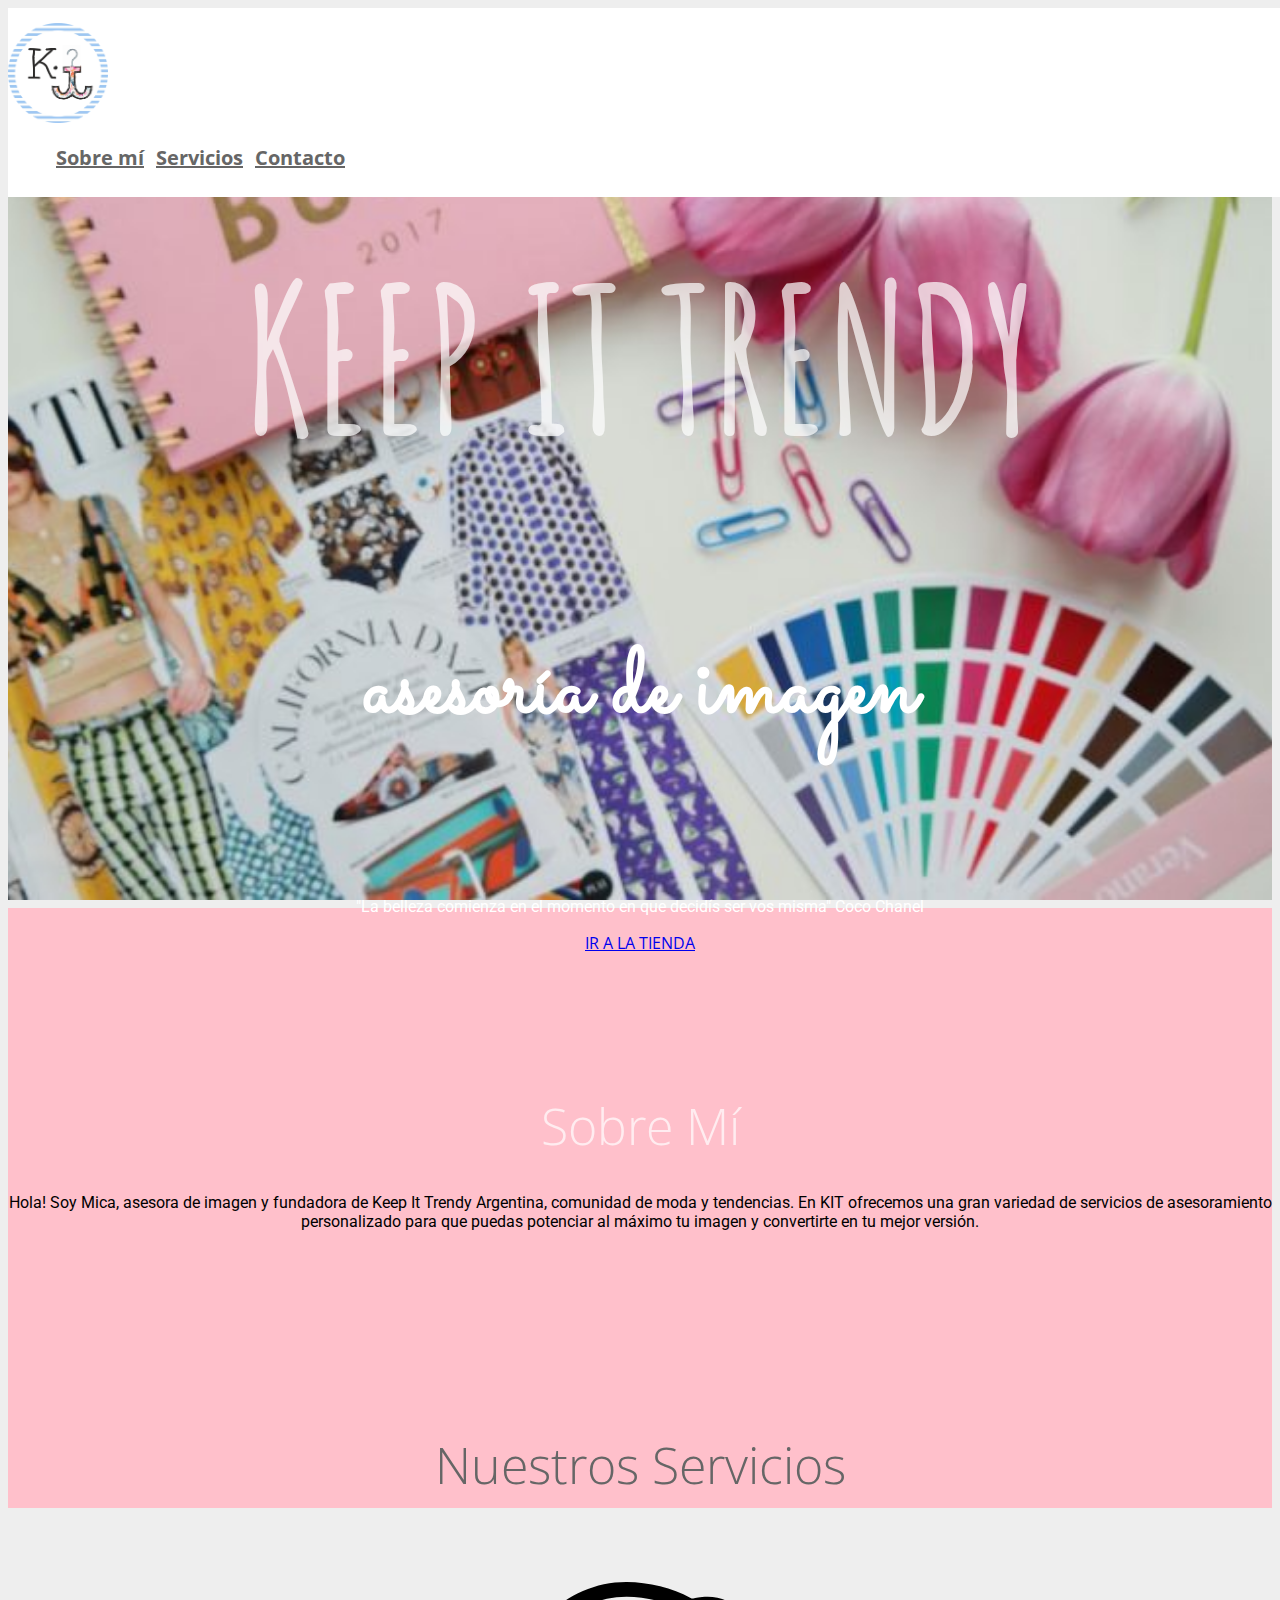
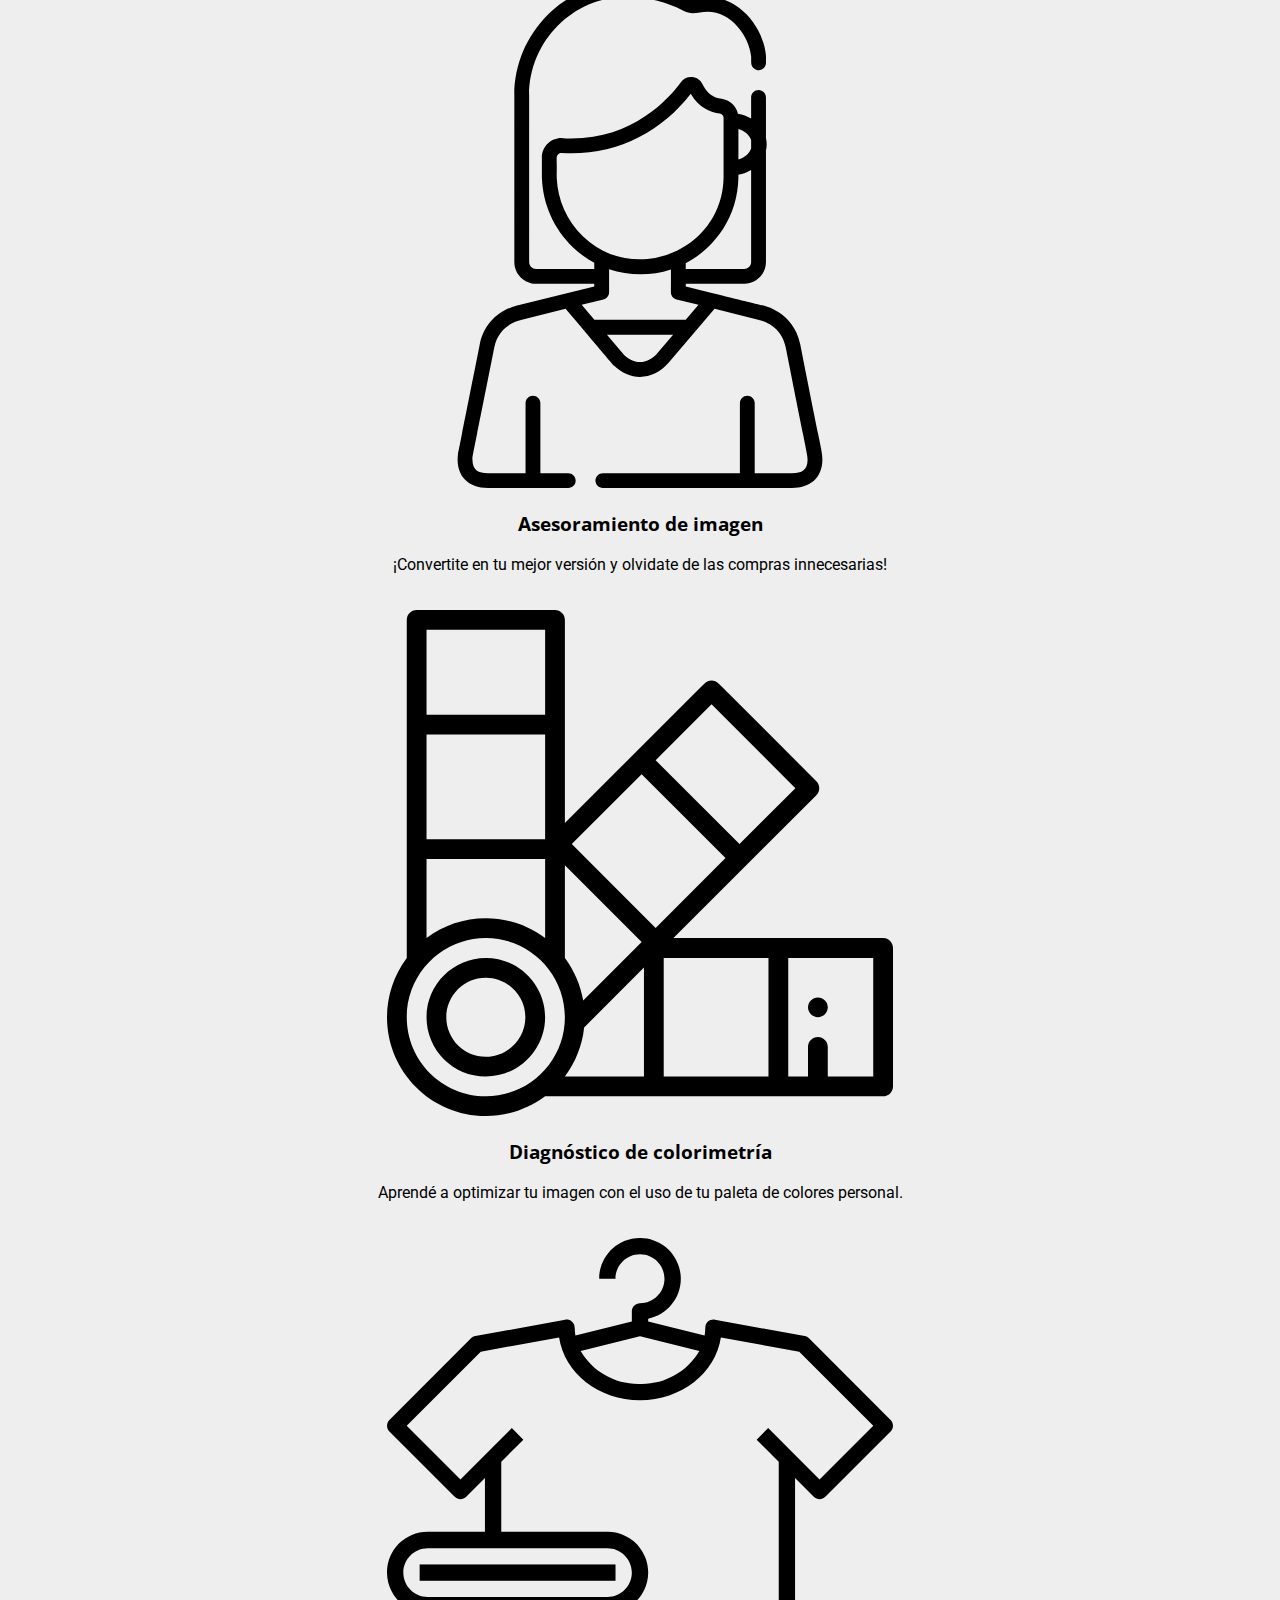
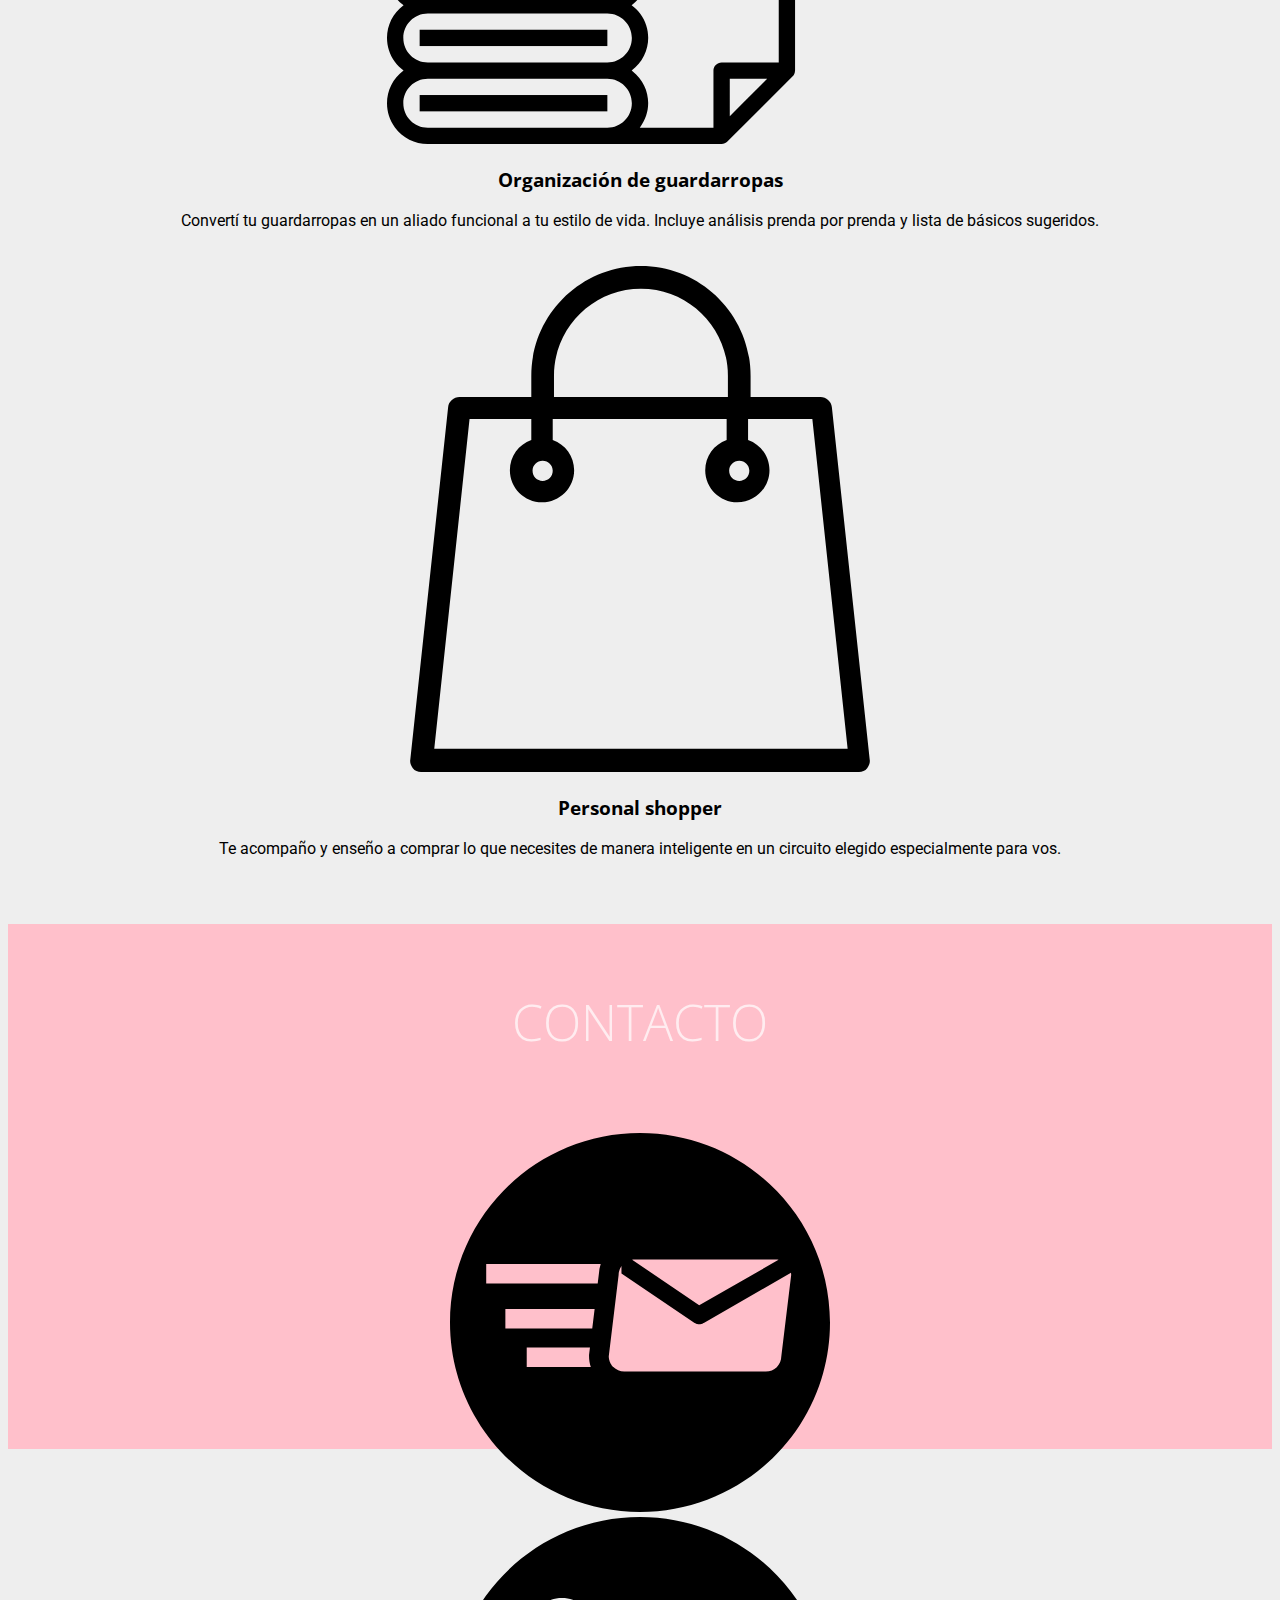
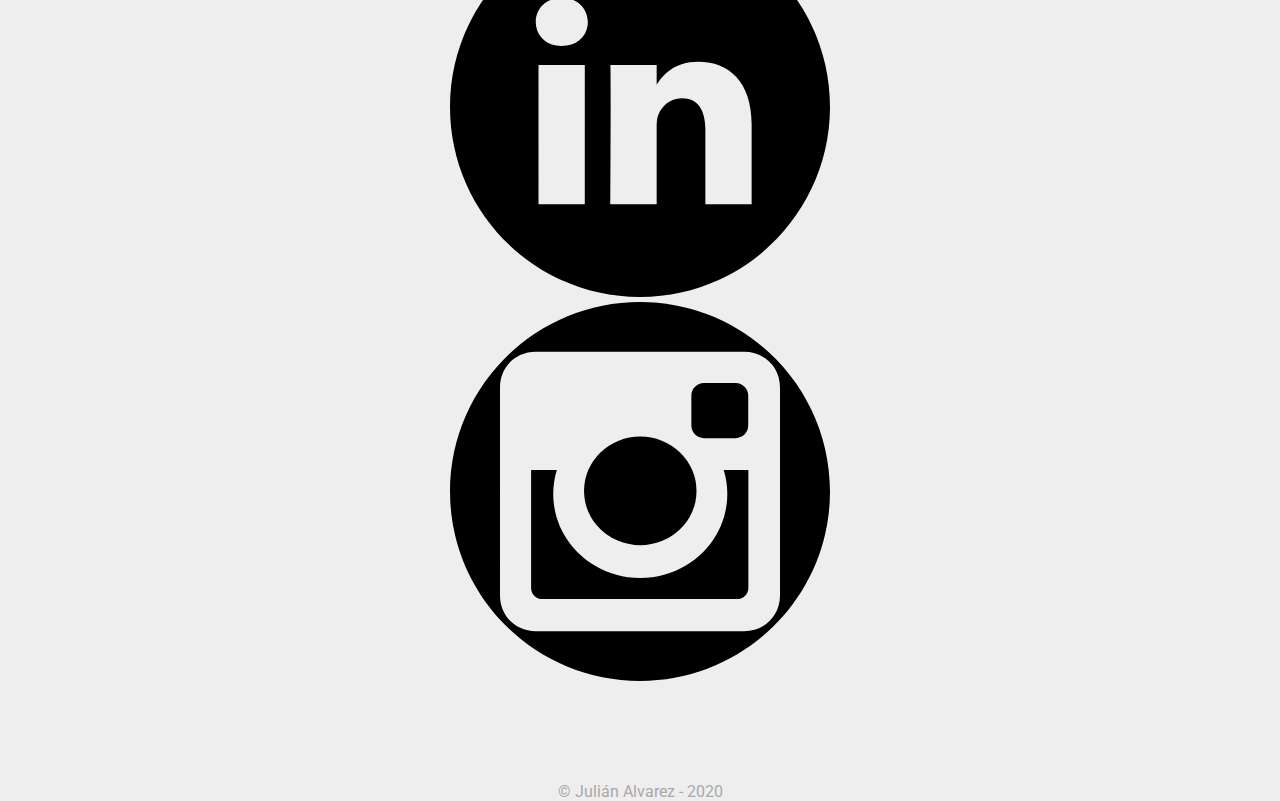
==== index.html @ 0b0ec0a2 "Modifico botón para empretienda" ====
<!DOCTYPE html>
<html lang="en">
<head>
	<!-- Head todo la info que es para el navegador y no se ve, salvo el titulo. -->
	<meta charset="UTF-8">
	<title>Keep It Trendy</title>
	<!-- Estilos de Bootstrap que es codigo responsive y visual ya escrito por otro. -->
	<link rel="stylesheet" href="https://maxcdn.bootstrapcdn.com/bootstrap/4.0.0-beta.3/css/bootstrap.min.css" integrity="sha384-Zug+QiDoJOrZ5t4lssLdxGhVrurbmBWopoEl+M6BdEfwnCJZtKxi1KgxUyJq13dy" crossorigin="anonymous">
	<!-- codigo de colores y estilos escrito por nosotros -->
	<link rel="stylesheet" href="css/style.css">
	<!-- Tipografia openSans -->
	<link href="https://fonts.googleapis.com/css?family=Open+Sans:300,400,600,700" rel="stylesheet">
	<!-- Tipografías nuevas -->
	<link href="https://fonts.googleapis.com/css?family=Amatic+SC:700|Sacramento&display=swap" rel="stylesheet">
	<link href="https://fonts.googleapis.com/css?family=Roboto&display=swap" rel="stylesheet">
	<!-- esto es para que el navegador se de cuenta cuando estamos en un celuar o tableta-->
	<meta name="viewport" content="width=device-width, minimum-scale=1, initial-scale=1, user-scalable=yes">

</head>
<!-- <body> Todo lo que se ve en la pantalla del usuario -->
<body>
<header>
	<div class="container">
		<div class="row top">
			<!-- en esta linea cambiamos nuestro logo. -->
			<div class="col-md-4"><a href="#home" data-ancla="home">
				<img src="images/keep it trendy logo.png" alt="" class="logo"></a></div>
			<div class="col-md-3"></div>
			<div class="col-md-5">
				<ul class='botonera'>
					<li><a href="#nosotros" data-ancla="nosotros">Sobre mí</a></li>
					<li><a href="#servicios" data-ancla="servicios">Servicios</a></li>
					<li><a href="#contacto" data-ancla="contacto">Contacto</a></li>
				</ul>

			</div>
		</div>
	</div>
</header>

<div class="principal vertical-centered-text" id="home">
	<div class="col-md-8 cta"><h1 id="marca">KEEP IT TRENDY</h1> 
			<h4>asesoría de imagen</h4>
			<p> "La belleza comienza en el momento en que decidís ser vos misma" Coco Chanel</p>
<a  href="https://keepittrendy.empretienda.com.ar/" class="btn btn-primary orange" target="_blank">IR A LA TIENDA</a>


		</div>
</div>

<div class="nosotros orange" id="nosotros">
	<div class="container">
		<h1>Sobre Mí</h1>
		<p>Hola! Soy Mica, asesora de imagen y fundadora de Keep It Trendy Argentina, comunidad de moda y tendencias. En KIT ofrecemos una gran variedad de servicios de asesoramiento personalizado para que puedas potenciar al máximo tu imagen y convertirte en tu mejor versión.</p>
</div>

<div class="container servicios" id="servicios">
	<div class="row">
		<div class="col-md-12">
			<h1>Nuestros Servicios</h1>
		</div>
	</div>
	<div class="row images">
		<div class="col-md-3">
			<img src="images/asesora.svg" alt="">
			<h3>Asesoramiento de imagen</h3>
			<p> ¡Convertite en tu mejor versión y olvidate de las compras innecesarias!</p>
		</div>
		<div class="col-md-3">
			<img src="images/colorimetria.svg" alt="">
			<h3>Diagnóstico de colorimetría</h3>
			<p> Aprendé a optimizar tu imagen con el uso de tu paleta de colores personal.</p>
		</div>
		<div class="col-md-3">
			<img src="images/guardarropa.svg" alt="">
			<h3>Organización de guardarropas</h3>
			<p>Convertí tu guardarropas en un aliado funcional a tu estilo de vida. Incluye análisis prenda por prenda y lista de básicos sugeridos.</p>
		</div>
		<div class="col-md-3">
			<img src="images/shopper.svg" alt="">
			<h3>Personal shopper</h3>
			<p>Te acompaño y enseño a comprar lo que necesites de manera inteligente en un circuito elegido especialmente para vos.</p>
		</div>
	</div>
	
</div>

<footer>
	<div class="container" id="contacto">
		<div class="row">
			<div class="col-md-12">
					<h1>CONTACTO</h1><br><br>

			</div>
		</div>
		<div class="row social">
		<div class="col-3"></div>	
					<div class="col-2">
						<a  href="mailto:keepittrendy.arg@gmail.com"><img src="images/001-mail.svg" alt=""></a></div>

					<div class="col-2">
						<a href="https://www.linkedin.com/in/micaela-pérez-vitale-06a880160/" target="_blank"><img src="images/linkedin.svg" alt=""></a></div>


					<div class="col-2">
						<a href="https://www.instagram.com/keepittrendy.arg/?hl=es-la" target="_blank"><img src="images/003-instagram-social-network-logo-of-photo-camera.svg" alt=""></a></div>	
	</div>
	<div class="col-md-12" id="copyright">
		<p>© Julián Alvarez - 2020</p>
	</div>

	</footer>
<!-- Codigo que hace que las acciones de botones y cuestiones responsive funcionen-->
<script
  src="https://code.jquery.com/jquery-2.2.4.min.js"
  integrity="sha256-BbhdlvQf/xTY9gja0Dq3HiwQF8LaCRTXxZKRutelT44="
  crossorigin="anonymous"></script>
  <script src="https://maxcdn.bootstrapcdn.com/bootstrap/4.0.0-beta.3/js/bootstrap.min.js" integrity="sha384-a5N7Y/aK3qNeh15eJKGWxsqtnX/wWdSZSKp+81YjTmS15nvnvxKHuzaWwXHDli+4" crossorigin="anonymous"></script>
<script>
	// A $( document ).ready() block.
$(document).ready(function() {    
$('.top a').click(function(e){
        e.preventDefault();
        var offset = $($(this).attr('href')).offset().top;
        $('html, body').animate({scrollTop:offset}, 600);
        return false;
    });

});
	
</script>
</body>
</html>
---- css/style.css ----
body{
	background: #eeeeee;
	font-family: 'Open Sans', sans-serif;


}
.logo{
	width: 100px;
}

.btn-primary:hover {
	background-color: darkgrey;
	border-color: darkgrey;
}

.btn-primary {
	 border-color: pink;


}



.botonera li{
	display: inline-block;

	margin-left: 8px;
	font-weight: 700;
	font-size: 20px;
}
.botonera li a{
	color: #666;

}
.botonera li a:hover{
	color: black;
	text-decoration: none;
}


header{
	background: white; 
	padding-top: 15px;
	padding-bottom: 10px;
	position: fixed;
	width: 100%;
	z-index: 34242;
}

.principal{
	background: red;
	height: 90vh;
	background: url(../images/fondo1.jpg)no-repeat center center fixed; 
  -webkit-background-size: cover;
  -moz-background-size: cover;
  -o-background-size: cover;
  background-size: cover;
}


.vertical-centered-text {
  -ms-display: flex;
  display: flex;
  /* alineacion vertical */
  align-items: center;
   /* alineacion horizontal */
  justify-content: center;
}

.cta{
	text-align: center;
}
#marca{
	font-family: 'Amatic SC', cursive;
	font-weight: 700;
	font-size: 200px;
	color: rgba(255,255,255,.7);
	padding-top: 15vh;
}

p{
	font-family: 'Roboto', sans-serif;
}

h1{
	font-weight: 700;
	font-size: 50px;
	color: rgba(255,255,255,.7);
}

h4{
	font-family: 'Sacramento', cursive;
	font-size: 100px;
	font-weight: 400px;
}

.orange{

	background: pink;
}

.nosotros{
	width: 100%;
	height: 50vh;
	text-align: center;
	padding-top: 150px;
}
.nosotros h1{
	font-weight: 100;
}

.foto-perfil{
	width: 400px;
}

.videos{
	width: 100%;
	height: 100vh;
	text-align: center;
	padding-top: 150px;
}

#videos{
	display: none;
}

.servicios{
	text-align: center;
	padding-top: 150px;
	padding-bottom: 50px;
}
.servicios img{
	width: 40%;
	text-align: center;
}

.servicios h1{
	color: #666;
	font-weight: 100;
}
.servicios .images{
	padding-top: 30px;
}

.images .col-md-3{
	padding-top: 20px;

}
.social{
	text-align: center;
}
.social img{
	width: 30%;
	text-align: center;
}

footer{
	background: pink;
	height: 55vh;
	padding-top: 30px;
}
footer h1{
	text-align: center;
	font-weight: 100;
}

#home {
	color: white;
	height: 100vh;
}
.col-xs-4{
	text-align: center;
}

iframe{
	position: relative;
	top : 20px;
}

#copyright{
	text-align:  center;
	color: darkgrey;
	padding-top: 80px;
}


/*@media only screen 
and (min-device-width : 414px) 
and (max-device-width : 736px) { }
@media only screen and (min-width: 324px) and (max-width: 736px) {*/
@media only screen and (max-device-width: 480px), only screen and (min-device-width: 560px) and (max-device-width: 1136px) {
  /* iPhone only */
  /* Styles */
	  .off {
	    display: none !important;
	  }
	  .on {
	    display: block !important;
	  }
	  .col-md-2 {
	    width: 100%;
	  }
	  .social img{
	  	width: 100%;
	  }
	  .botonera li a {
	    font-size: 10px;
	}



	.nosotros{
		height: 60vh;
	}
	#home{
		padding-top: 65px;
	}

	h1{
		font-size: 30px;
	}
	#marca{
		font-family: 'Amatic SC', cursive;
		font-size: 50px;
		color: rgba(255,255,255,.7);
	}

	h4{
		font-family: 'Sacramento', cursive;
		font-size: 50px;
		font-weight: 400px;
	}

	.logo{
		width: 30px;
	}

	footer{
		padding-top: 10px;
	}

}
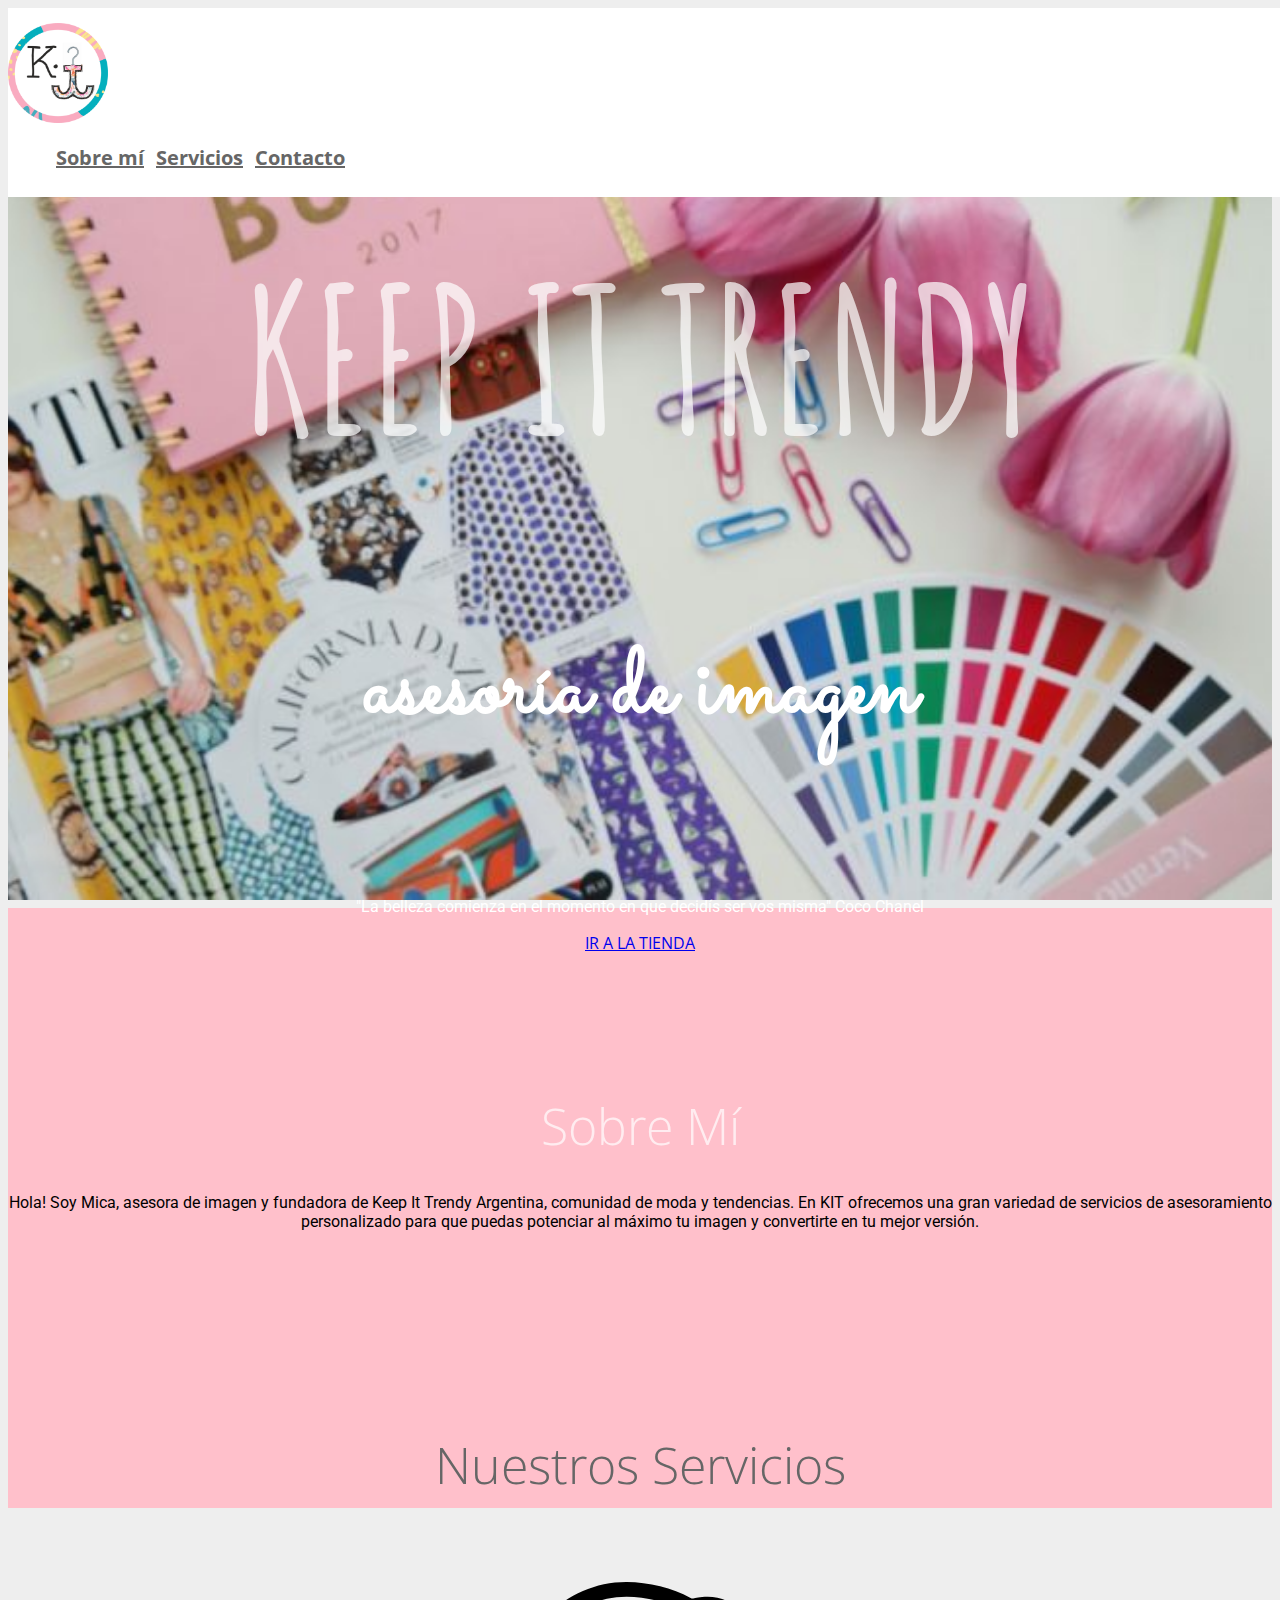
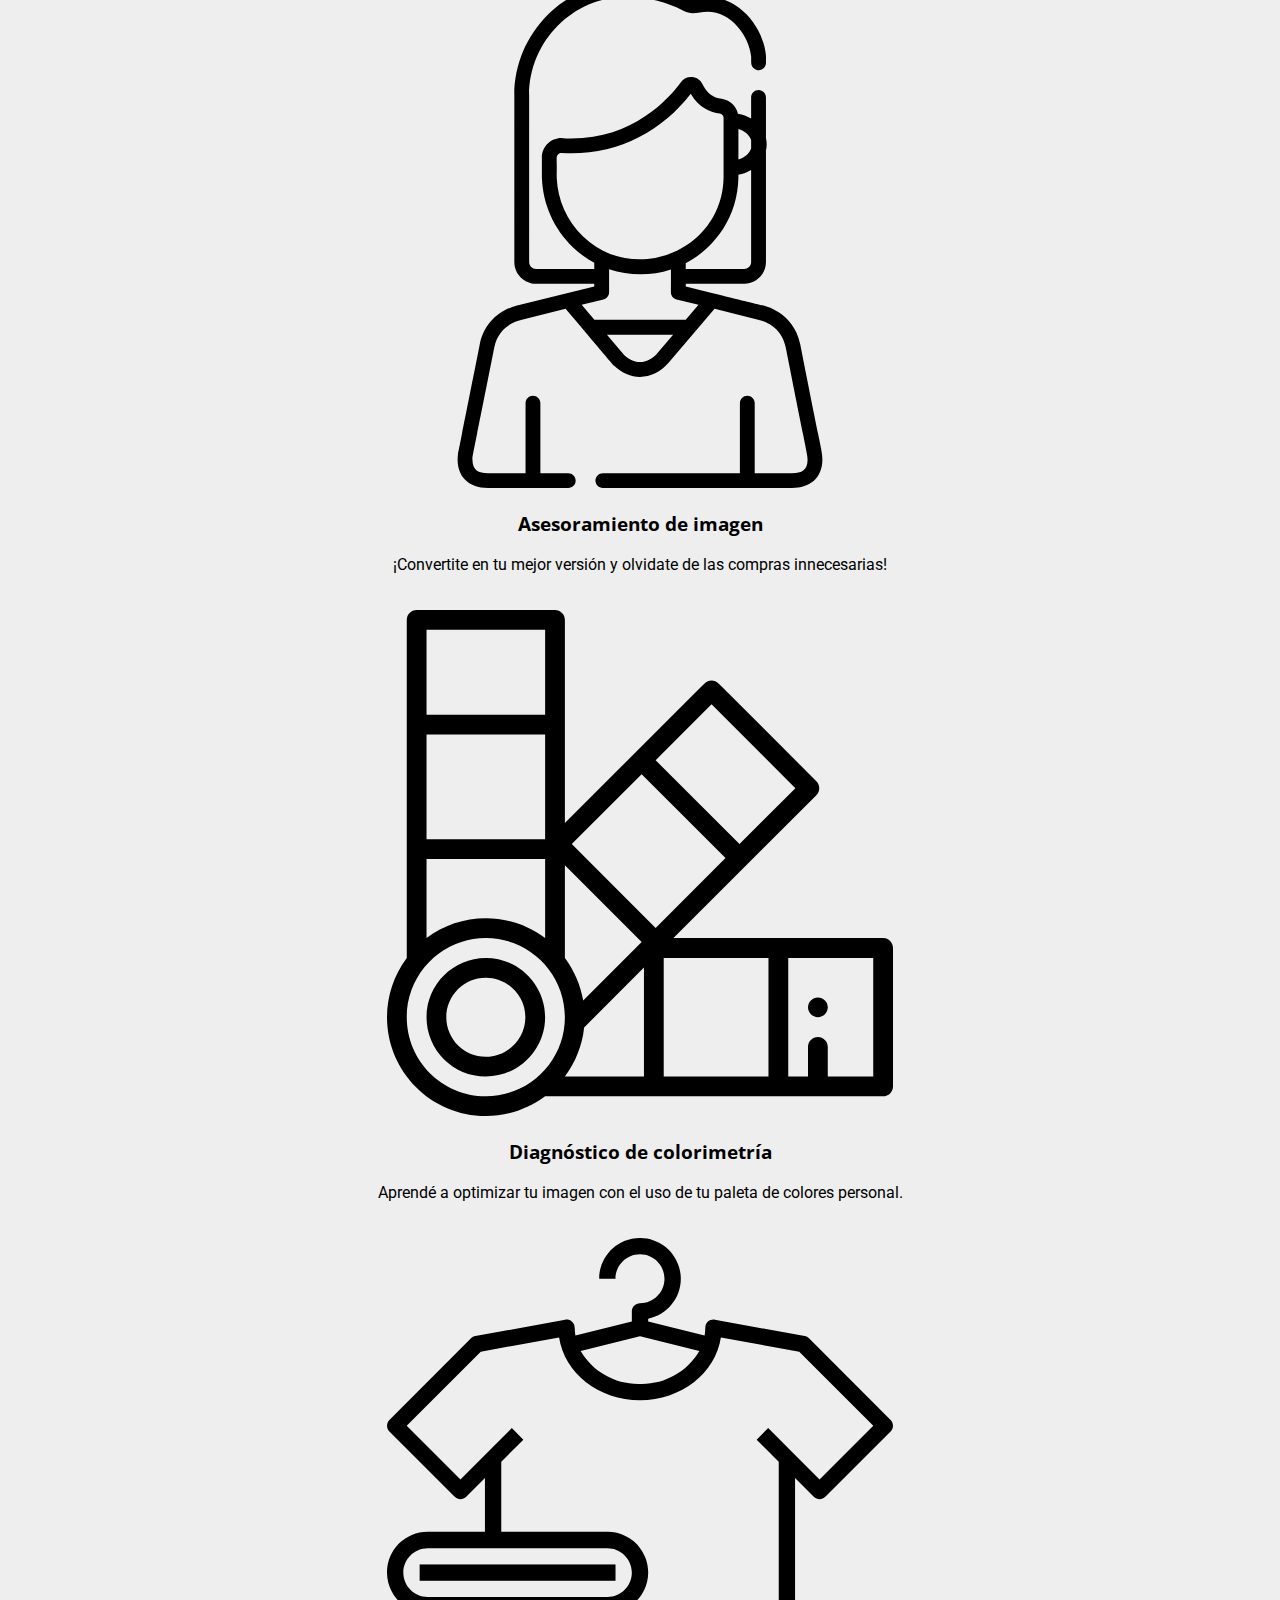
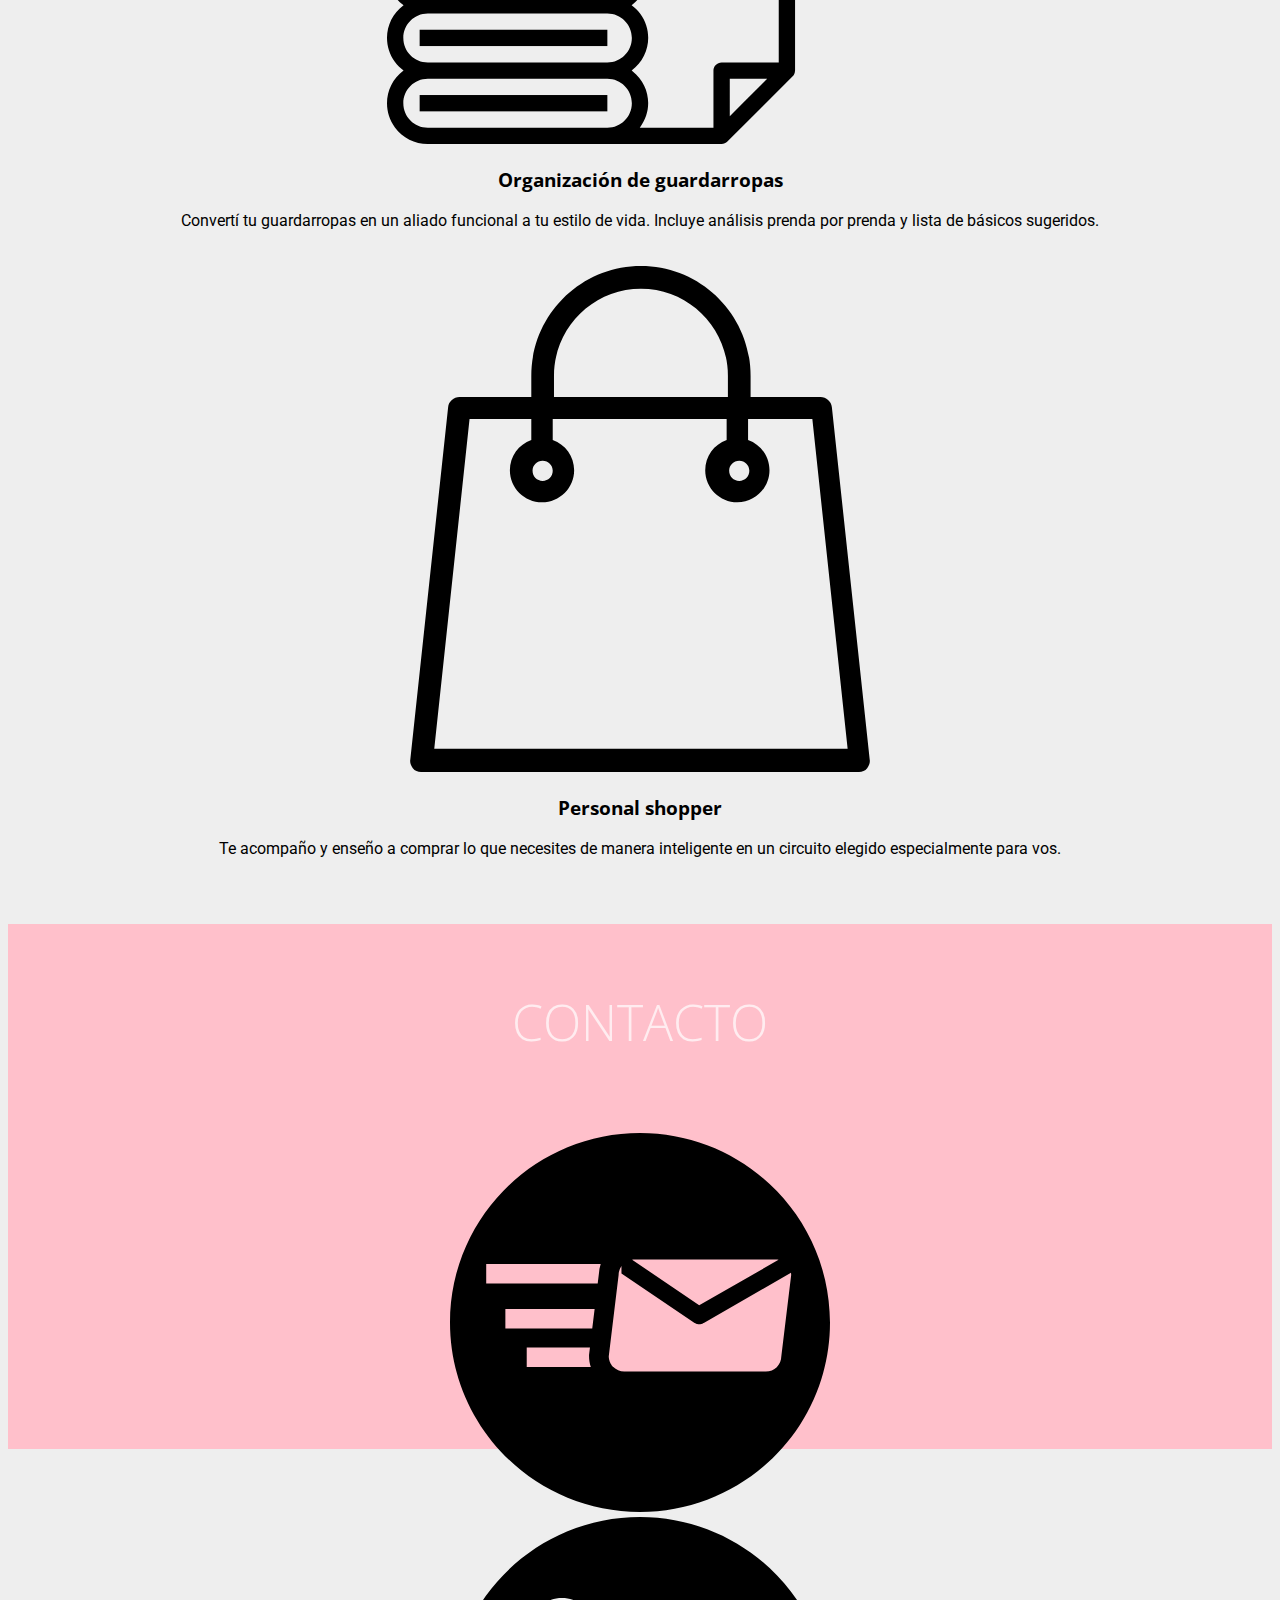
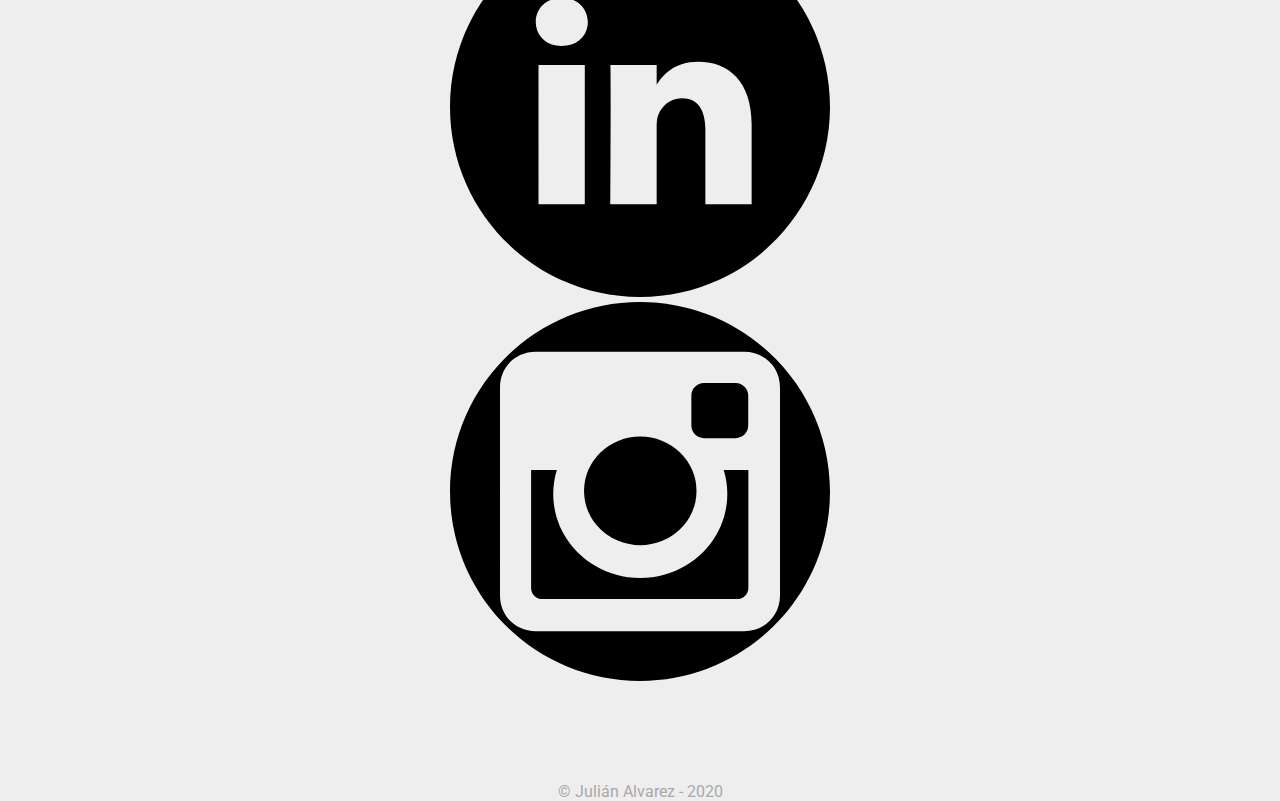
==== commit 732560b4: "Agrego logo" ====
--- a/index.html
+++ b/index.html
@@ -24,7 +24,7 @@
 		<div class="row top">
 			<!-- en esta linea cambiamos nuestro logo. -->
 			<div class="col-md-4"><a href="#home" data-ancla="home">
-				<img src="images/keep it trendy logo.png" alt="" class="logo"></a></div>
+				<img src="images/kit-logo-nuevo.png" alt="" class="logo"></a></div>
 			<div class="col-md-3"></div>
 			<div class="col-md-5">
 				<ul class='botonera'>
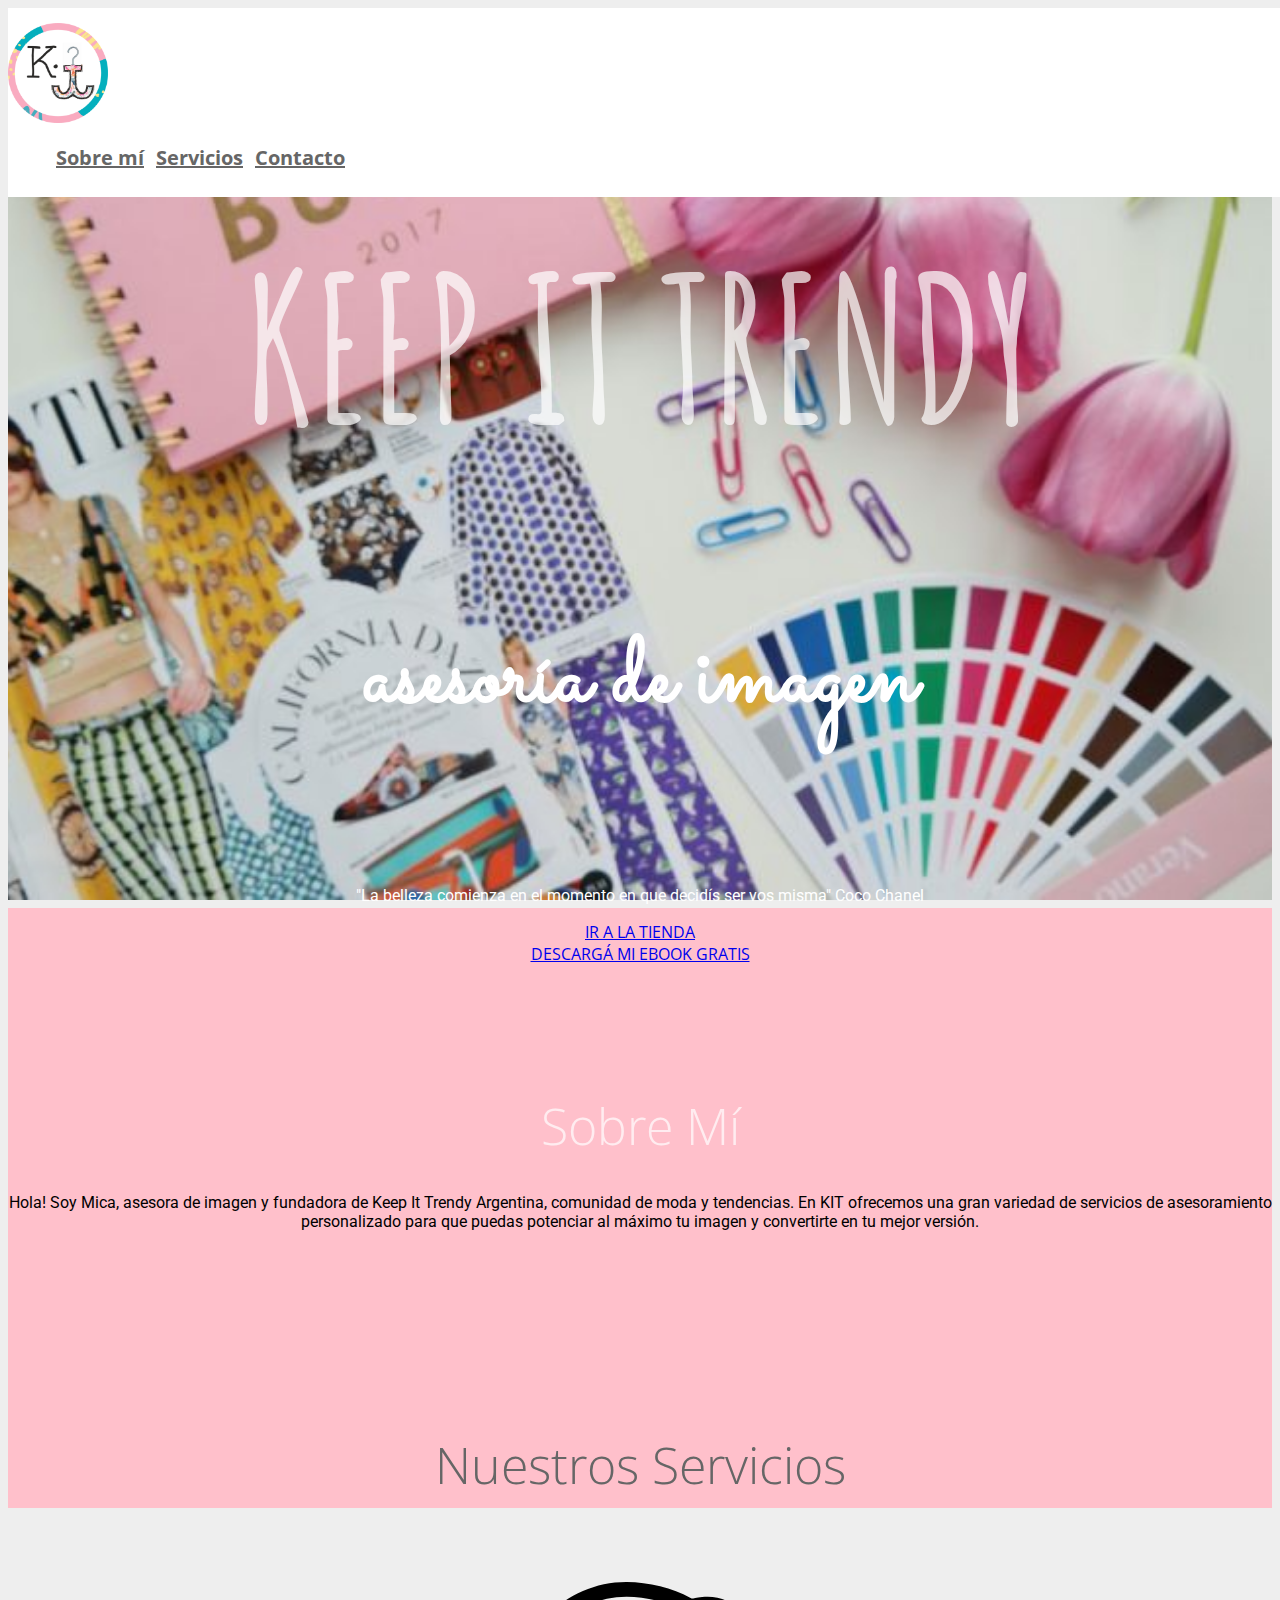
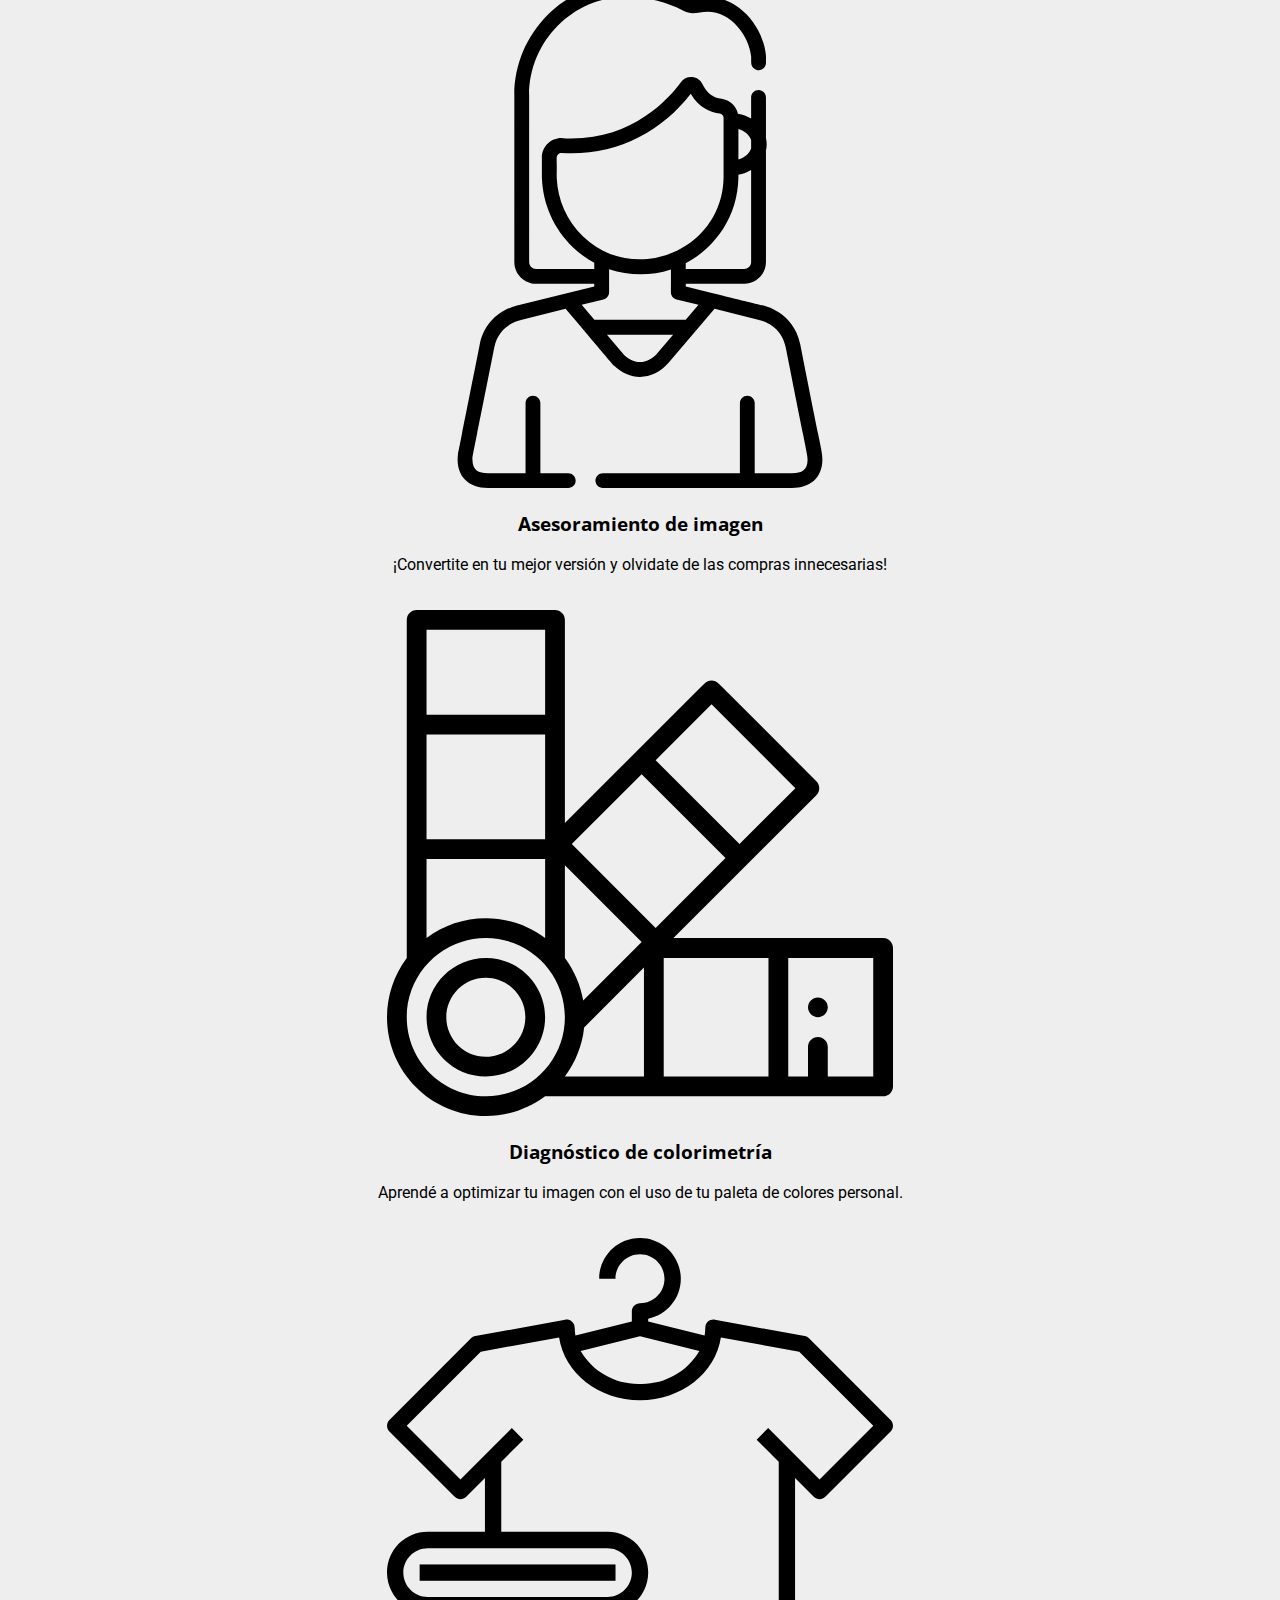
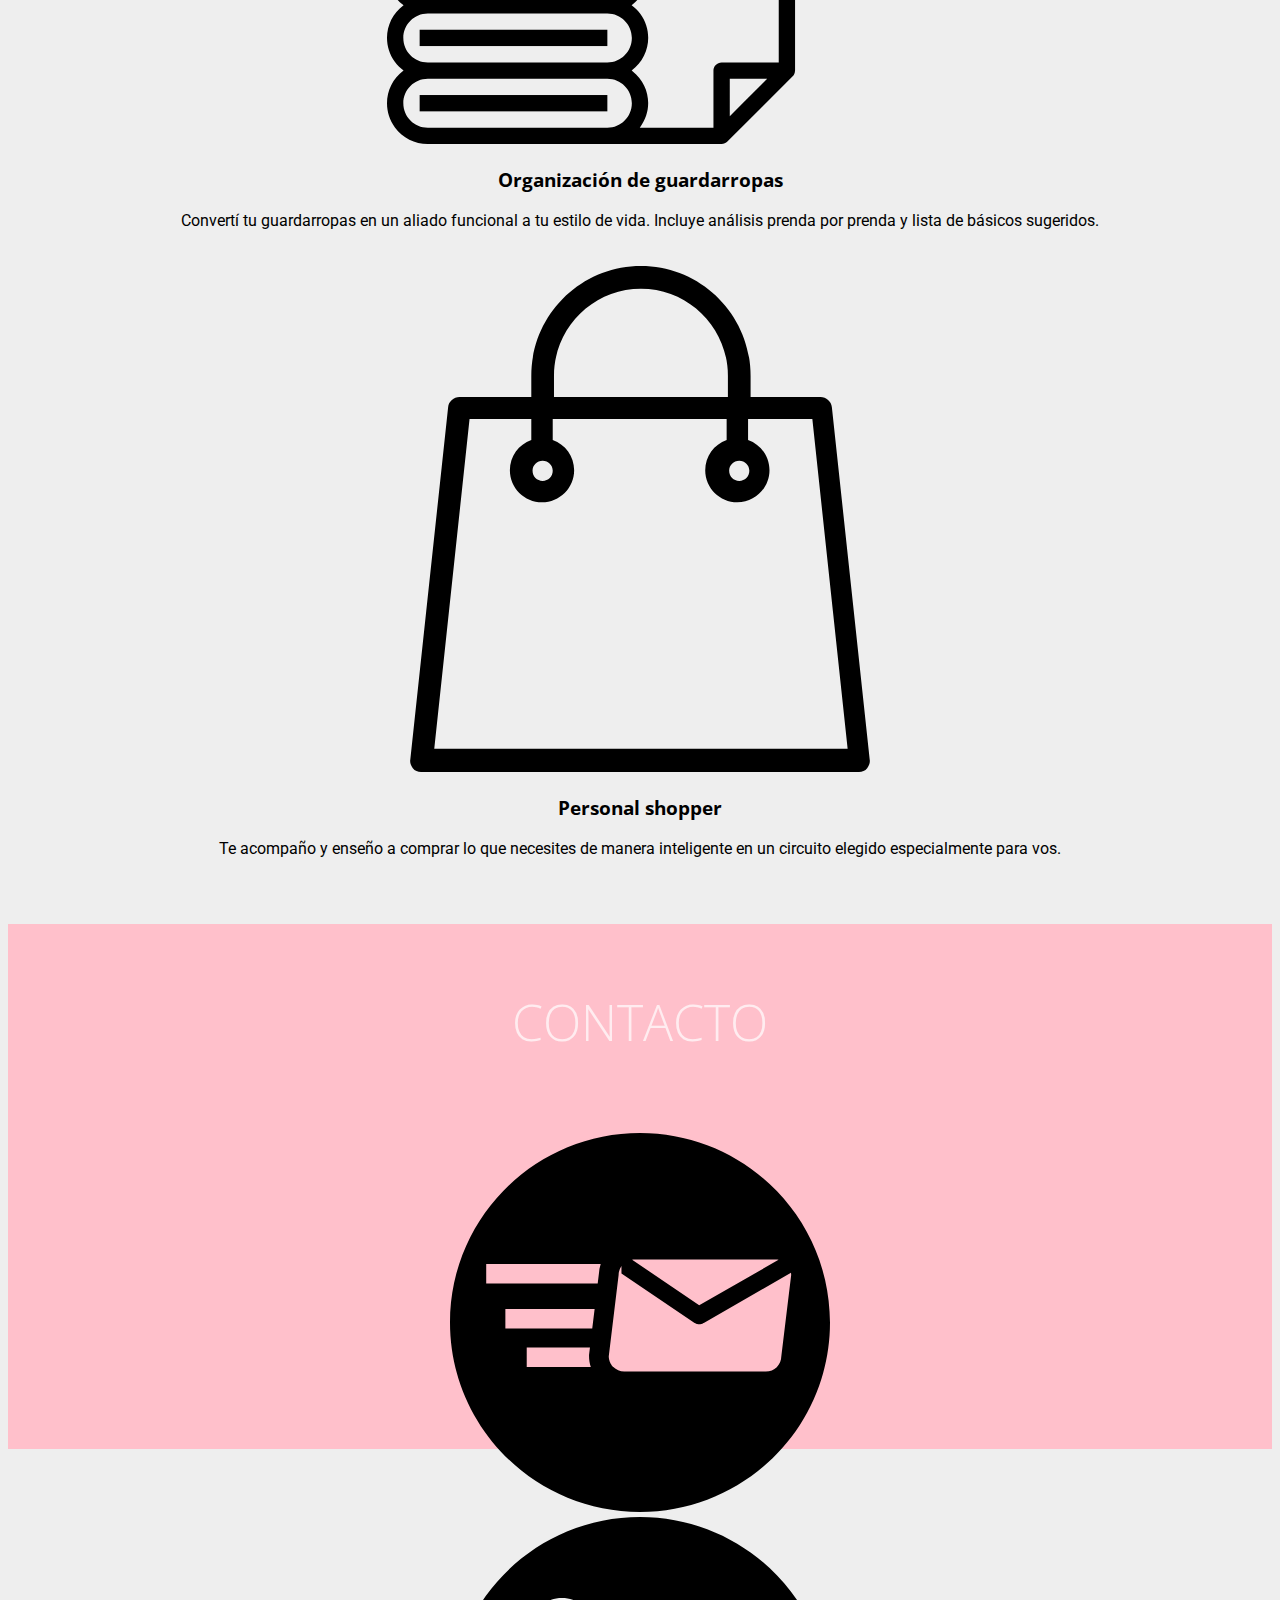
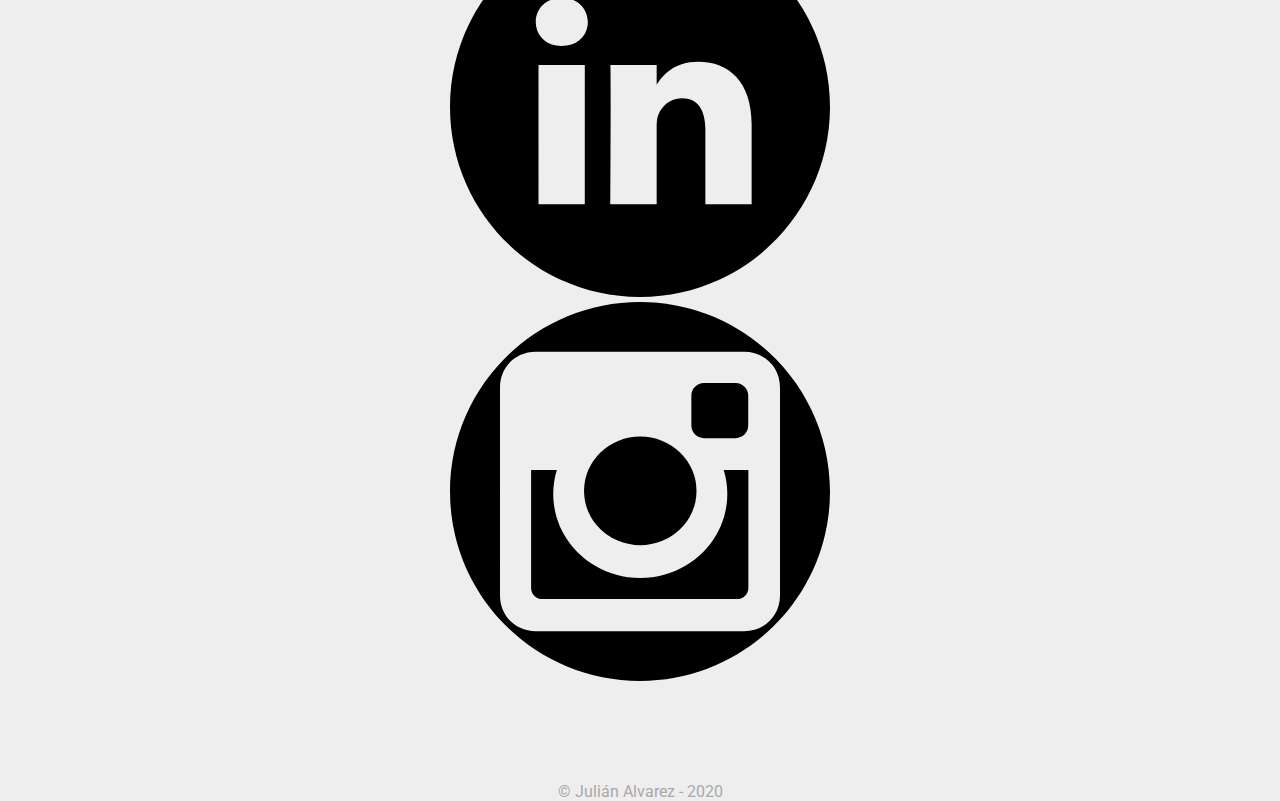
==== commit 9980289f: "Agrego botón de descarga de ebook" ====
--- a/index.html
+++ b/index.html
@@ -42,9 +42,15 @@
 	<div class="col-md-8 cta"><h1 id="marca">KEEP IT TRENDY</h1> 
 			<h4>asesoría de imagen</h4>
 			<p> "La belleza comienza en el momento en que decidís ser vos misma" Coco Chanel</p>
-<a  href="https://keepittrendy.empretienda.com.ar/" class="btn btn-primary orange" target="_blank">IR A LA TIENDA</a>
 
-
+			<div class="row">
+				<div class="col-md-6 cta">
+					<a  href="https://keepittrendy.empretienda.com.ar/" class="btn btn-primary orange" target="_blank">IR A LA TIENDA</a>
+				</div>				
+				<div class="col-md-6 cta">
+					<a  href="formulario.html" class="btn btn-primary orange" id="descargaebook" target="_blank">DESCARGÁ MI EBOOK GRATIS</a>
+				</div>
+			</div>
 		</div>
 </div>
 
--- a/css/style.css
+++ b/css/style.css
@@ -98,6 +98,8 @@
 
 	background: pink;
 }
+
+
 
 .nosotros{
 	width: 100%;
@@ -204,7 +206,7 @@
 	  	width: 100%;
 	  }
 	  .botonera li a {
-	    font-size: 10px;
+	    font-size: 15px;
 	}
 
 
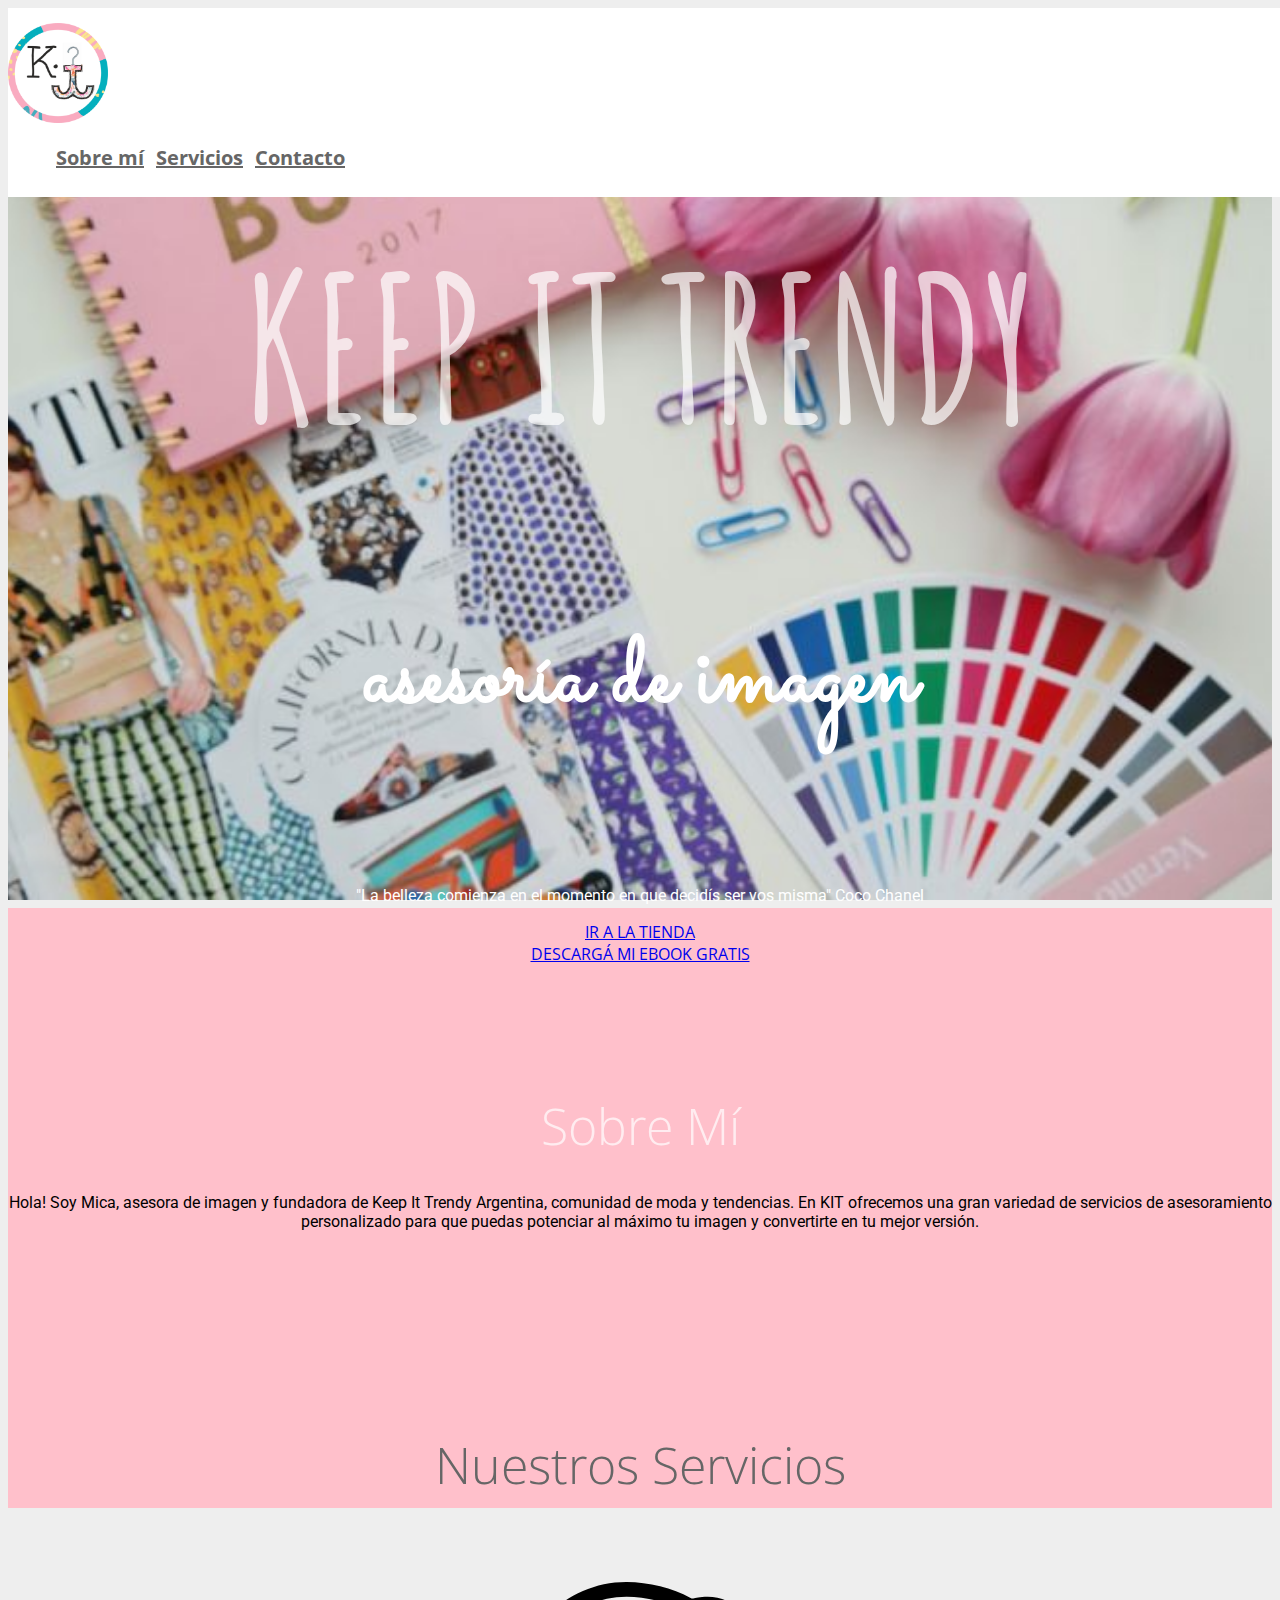
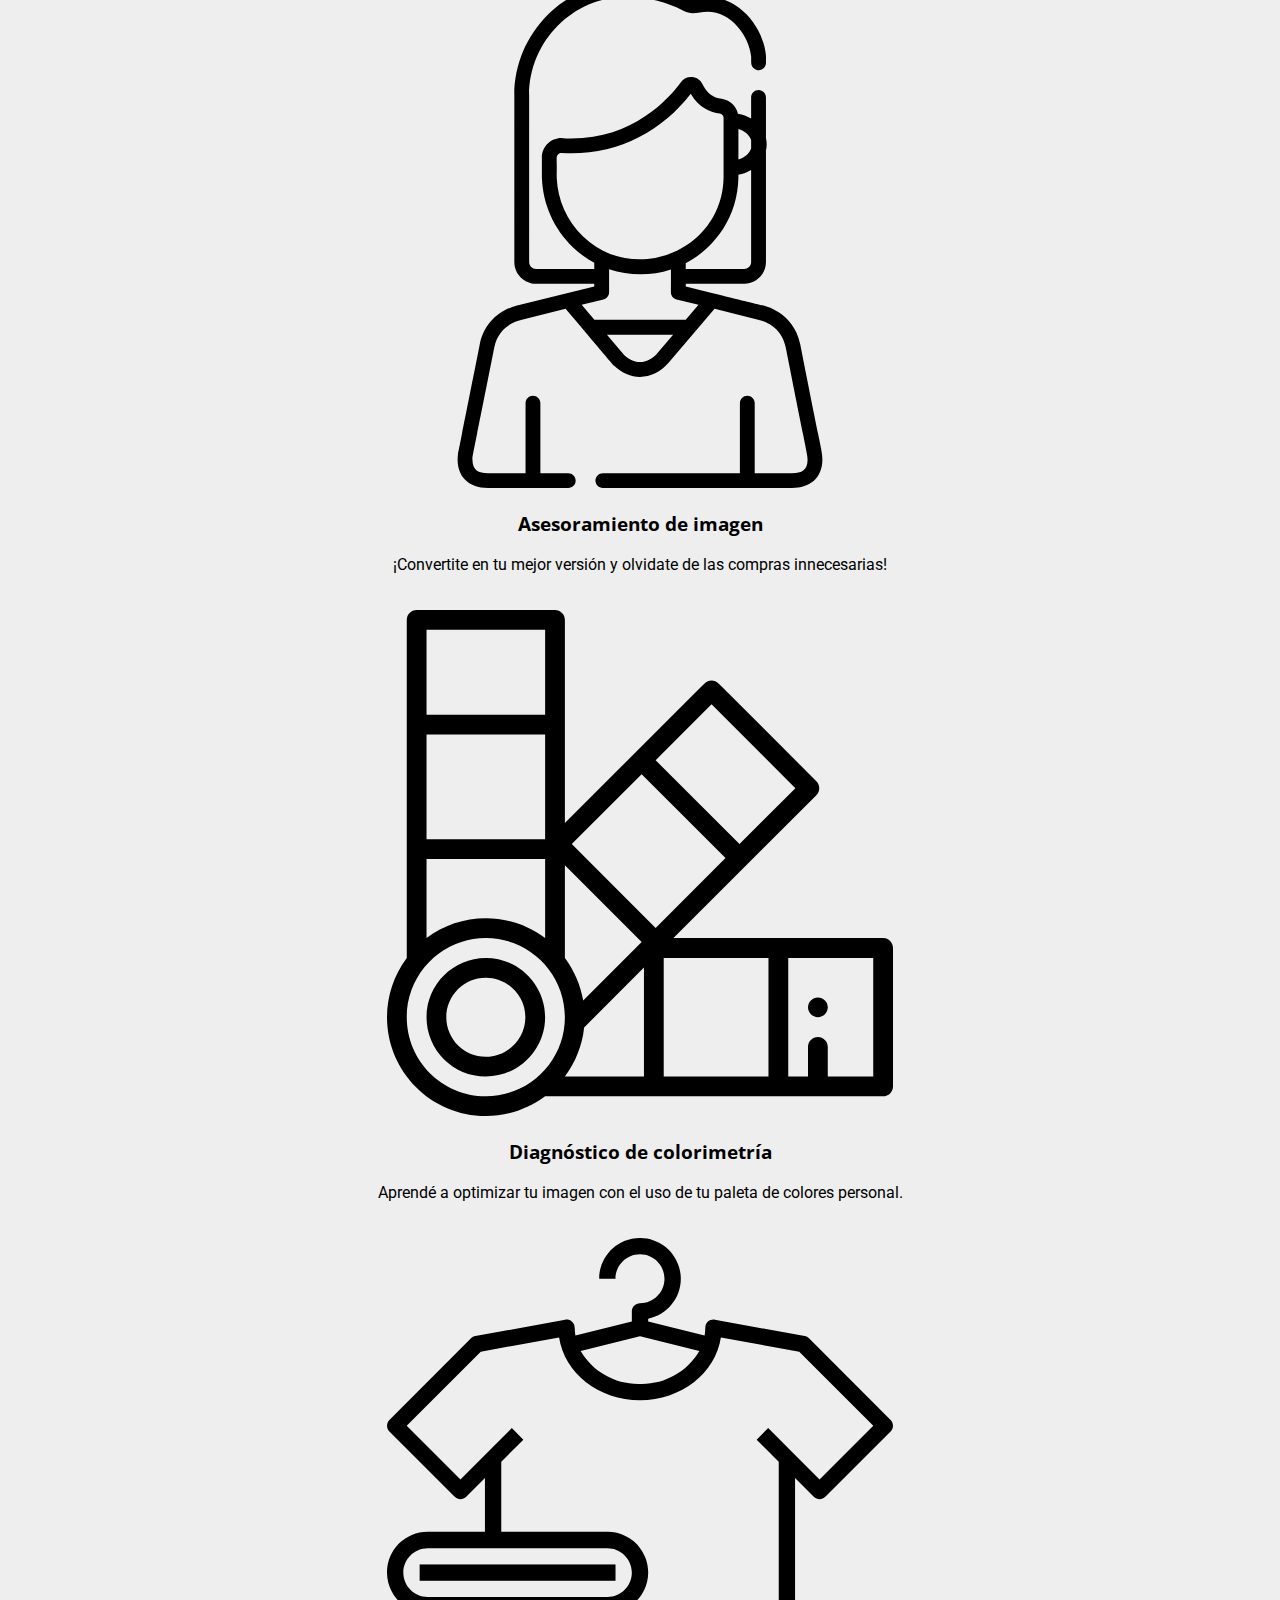
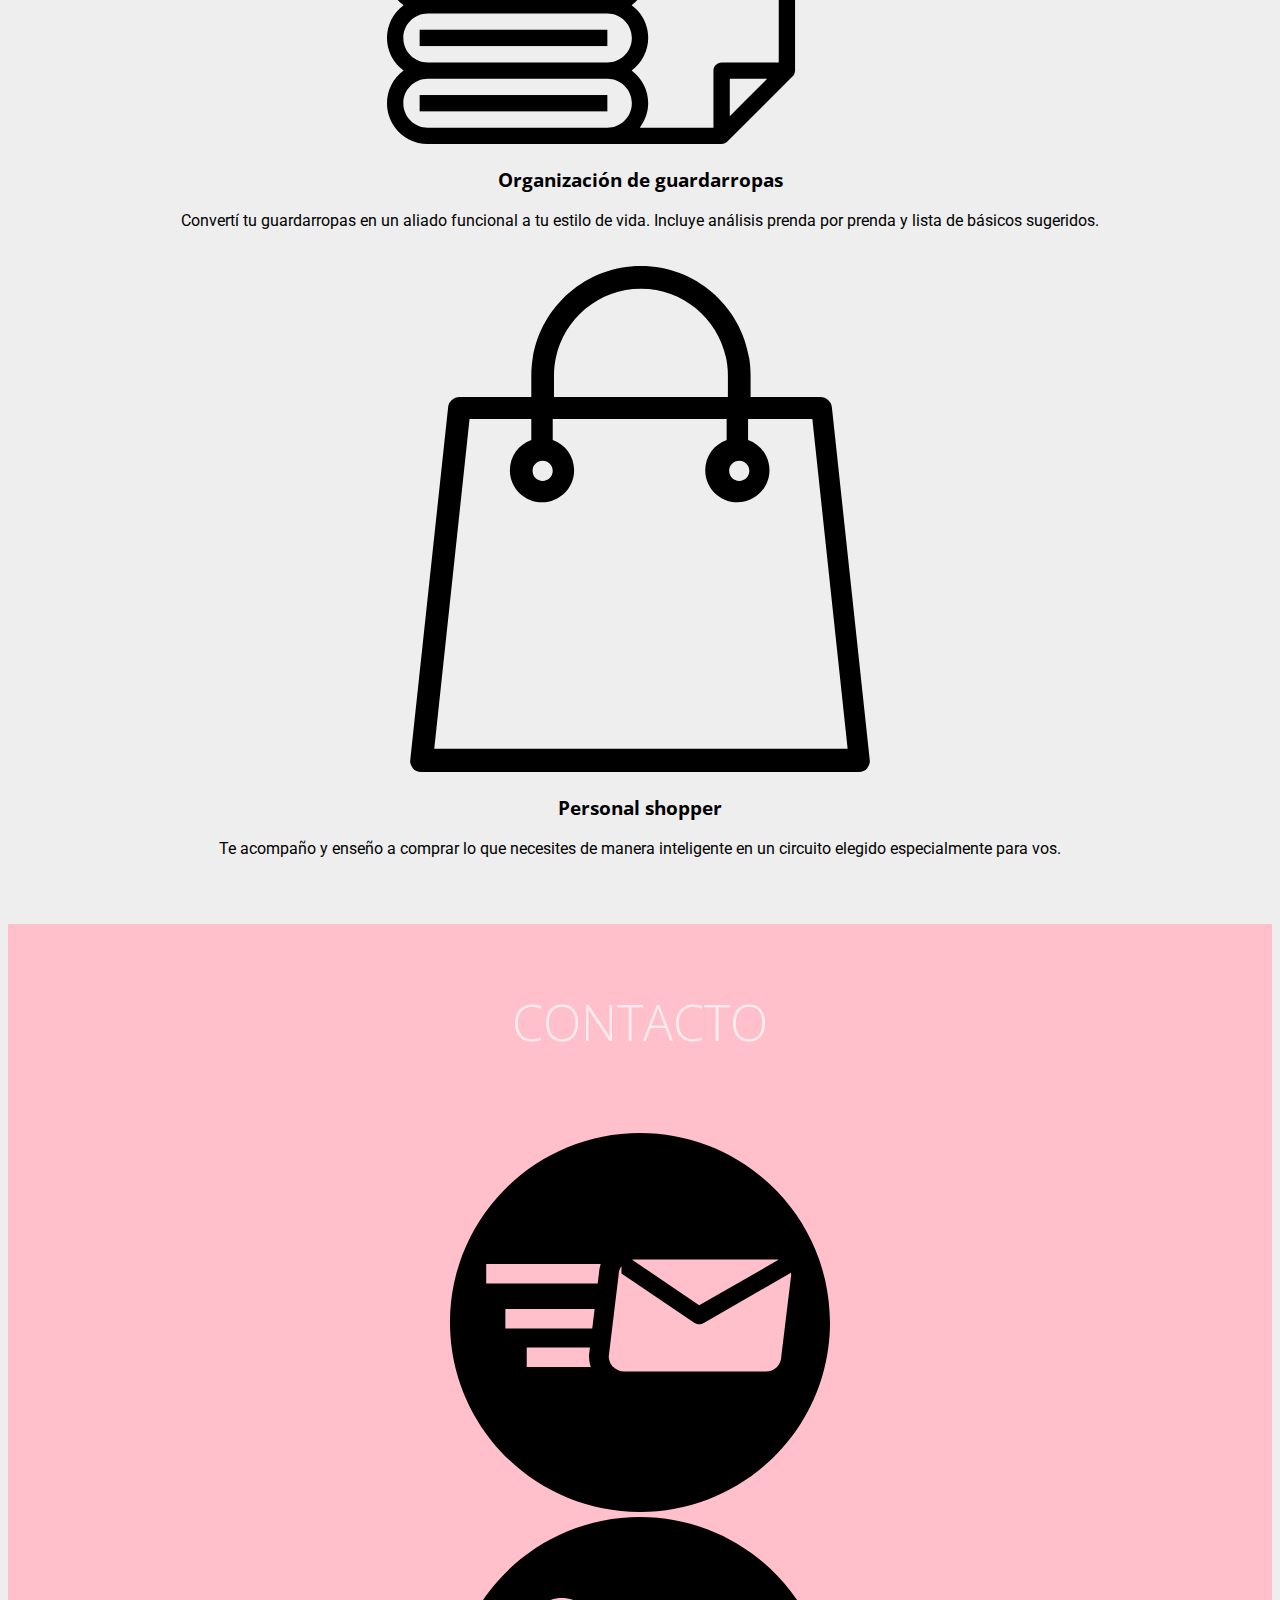
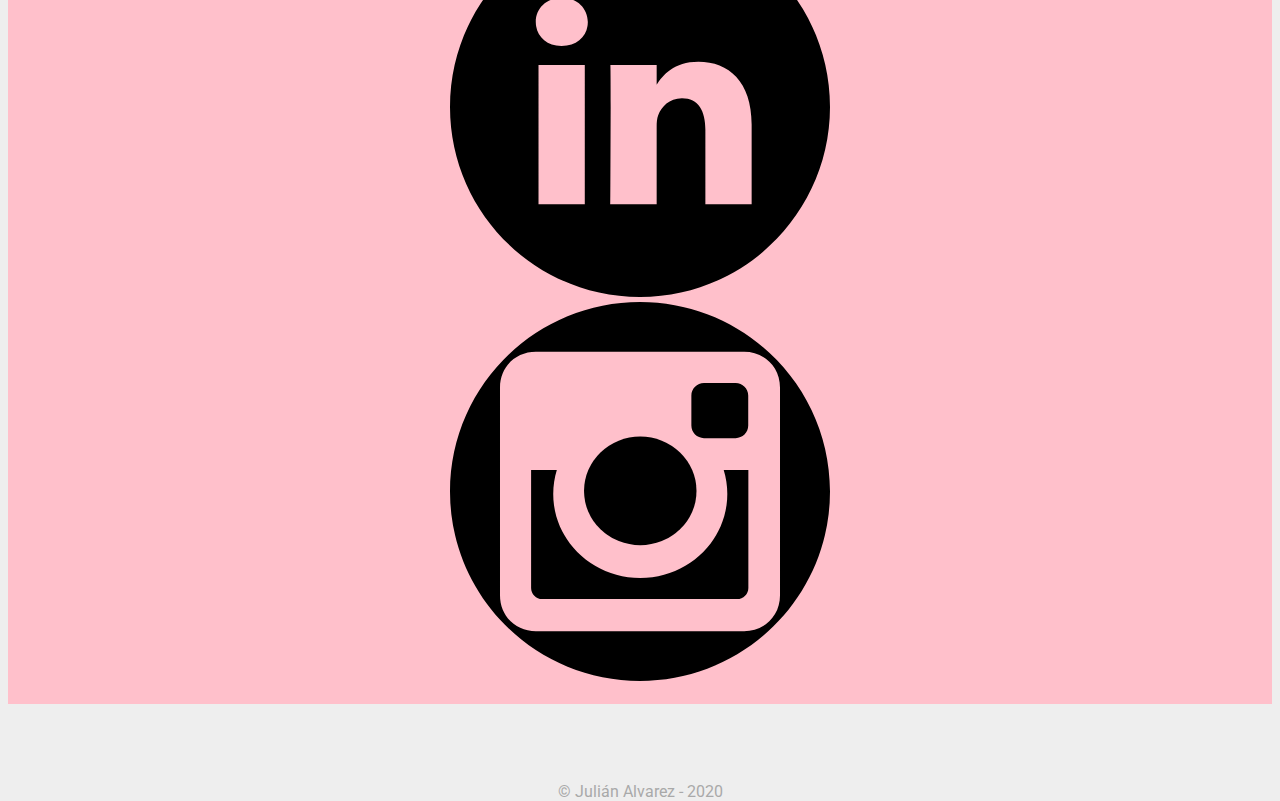
==== commit 8b6324f7: "Agrego formulario" ====
--- a/index.html
+++ b/index.html
@@ -39,7 +39,8 @@
 </header>
 
 <div class="principal vertical-centered-text" id="home">
-	<div class="col-md-8 cta"><h1 id="marca">KEEP IT TRENDY</h1> 
+	<div class="col-md-8 cta">
+			<h1 id="marca">KEEP IT TRENDY</h1> 
 			<h4>asesoría de imagen</h4>
 			<p> "La belleza comienza en el momento en que decidís ser vos misma" Coco Chanel</p>
 
@@ -48,10 +49,10 @@
 					<a  href="https://keepittrendy.empretienda.com.ar/" class="btn btn-primary orange" target="_blank">IR A LA TIENDA</a>
 				</div>				
 				<div class="col-md-6 cta">
-					<a  href="formulario.html" class="btn btn-primary orange" id="descargaebook" target="_blank">DESCARGÁ MI EBOOK GRATIS</a>
+					<a  href="descarga.html" class="btn btn-primary orange" id="descargaebook" target="_blank">DESCARGÁ MI EBOOK GRATIS</a>
 				</div>
 			</div>
-		</div>
+	</div>
 </div>
 
 <div class="nosotros orange" id="nosotros">
@@ -96,7 +97,13 @@
 		<div class="row">
 			<div class="col-md-12">
 					<h1>CONTACTO</h1><br><br>
-
+					<script charset="utf-8" type="text/javascript" src="https://js.hsforms.net/forms/shell.js"></script>
+					<script>
+					  hbspt.forms.create({
+						portalId: "6997100",
+						formId: "014df1e9-b814-45f1-8eb4-6420f30c04af"
+					});
+					</script>
 			</div>
 		</div>
 		<div class="row social">
--- a/css/style.css
+++ b/css/style.css
@@ -107,6 +107,13 @@
 	text-align: center;
 	padding-top: 150px;
 }
+
+.formulario{
+	width: 100%;
+	height: 180vh;
+	text-align: center;
+	padding-top: 150px;
+}
 .nosotros h1{
 	font-weight: 100;
 }
@@ -158,7 +165,7 @@
 
 footer{
 	background: pink;
-	height: 55vh;
+	height: 150vh;
 	padding-top: 30px;
 }
 footer h1{
@@ -184,6 +191,8 @@
 	color: darkgrey;
 	padding-top: 80px;
 }
+
+
 
 
 /*@media only screen 
@@ -239,6 +248,7 @@
 
 	footer{
 		padding-top: 10px;
+		height: 10vh;
 	}
 
 }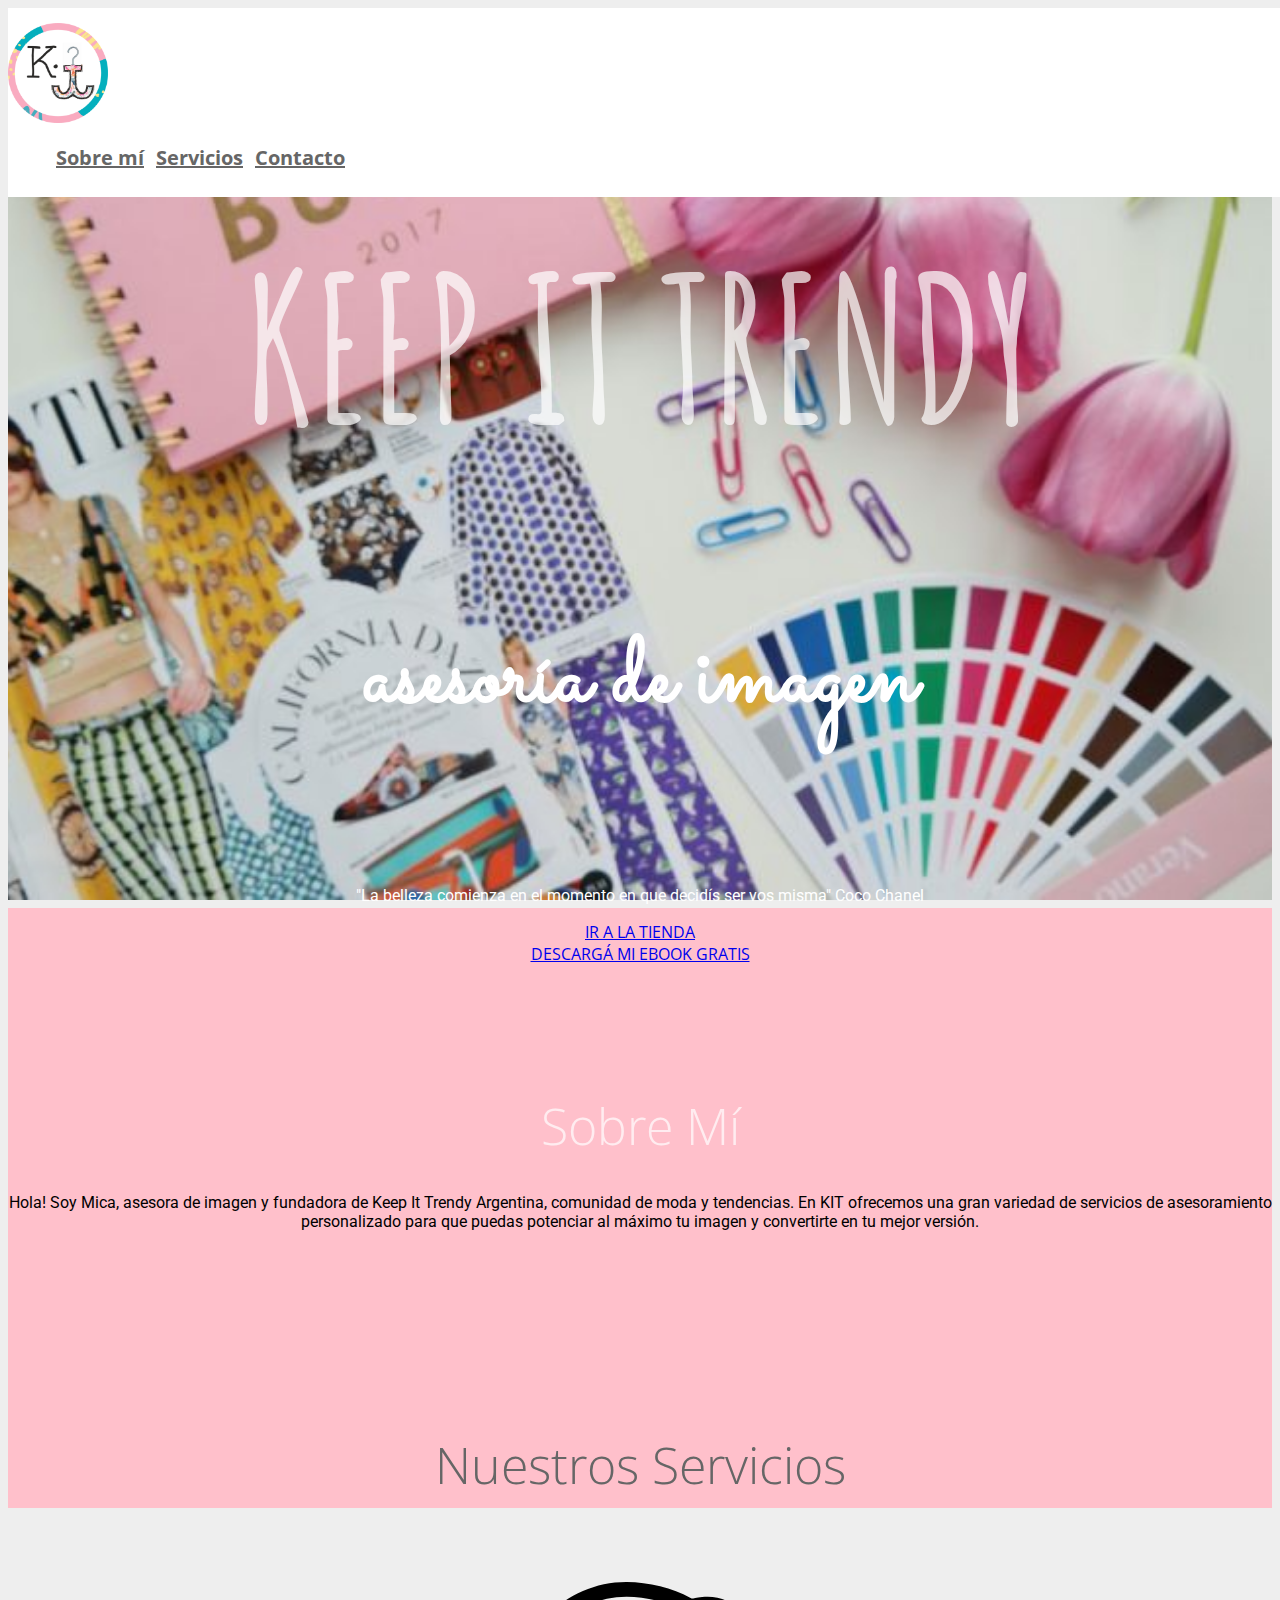
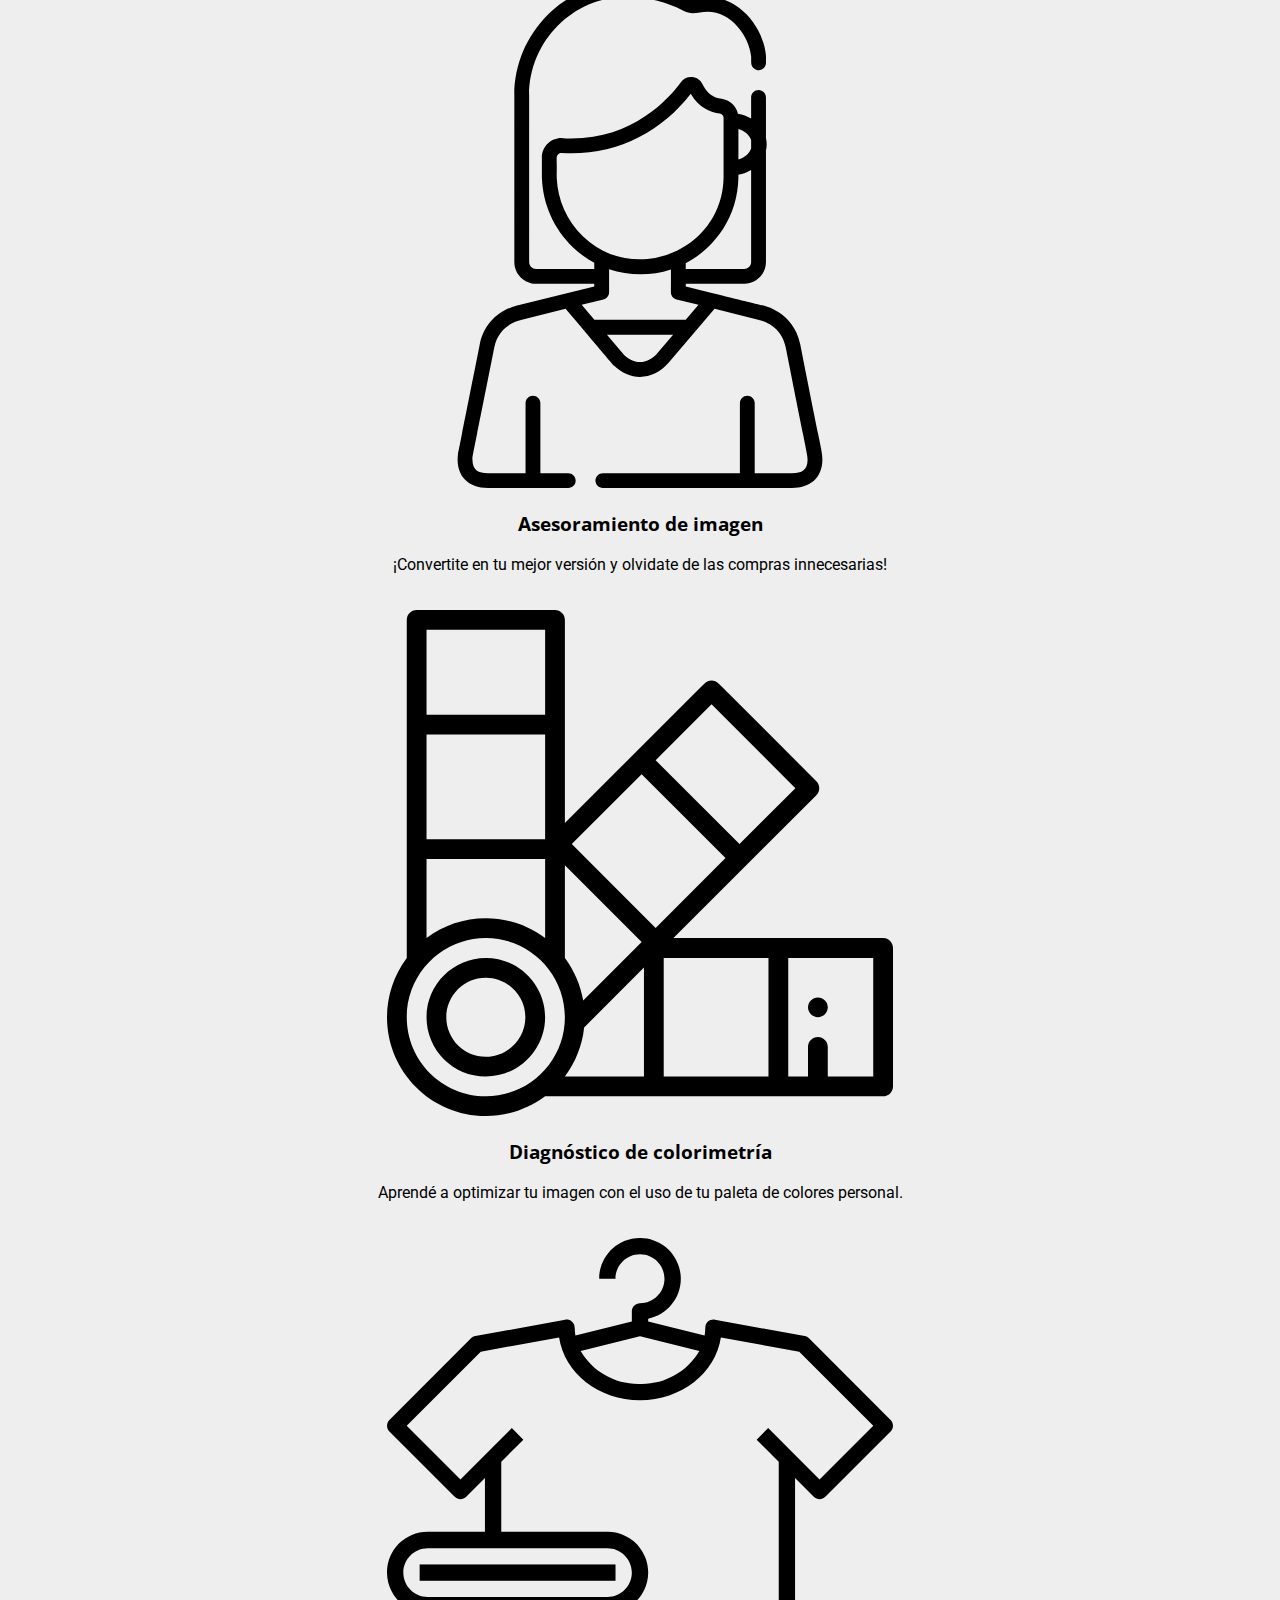
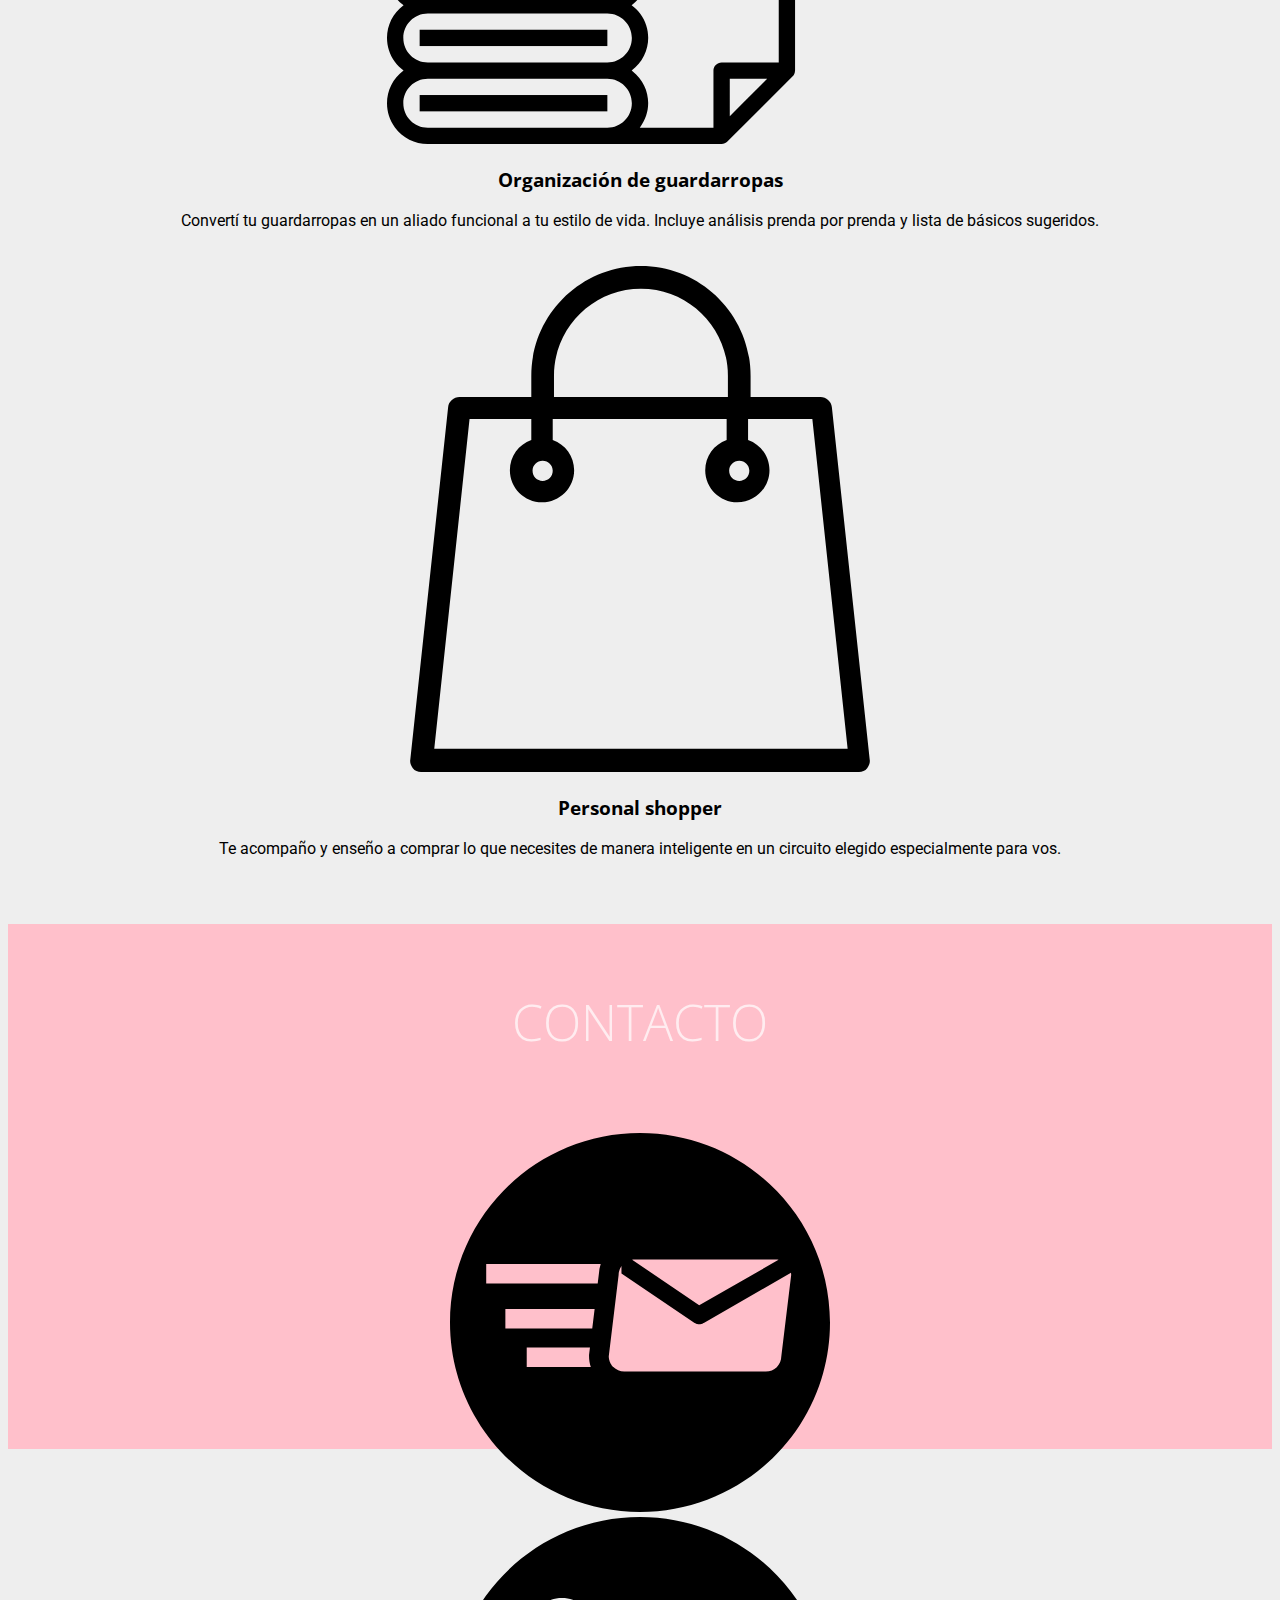
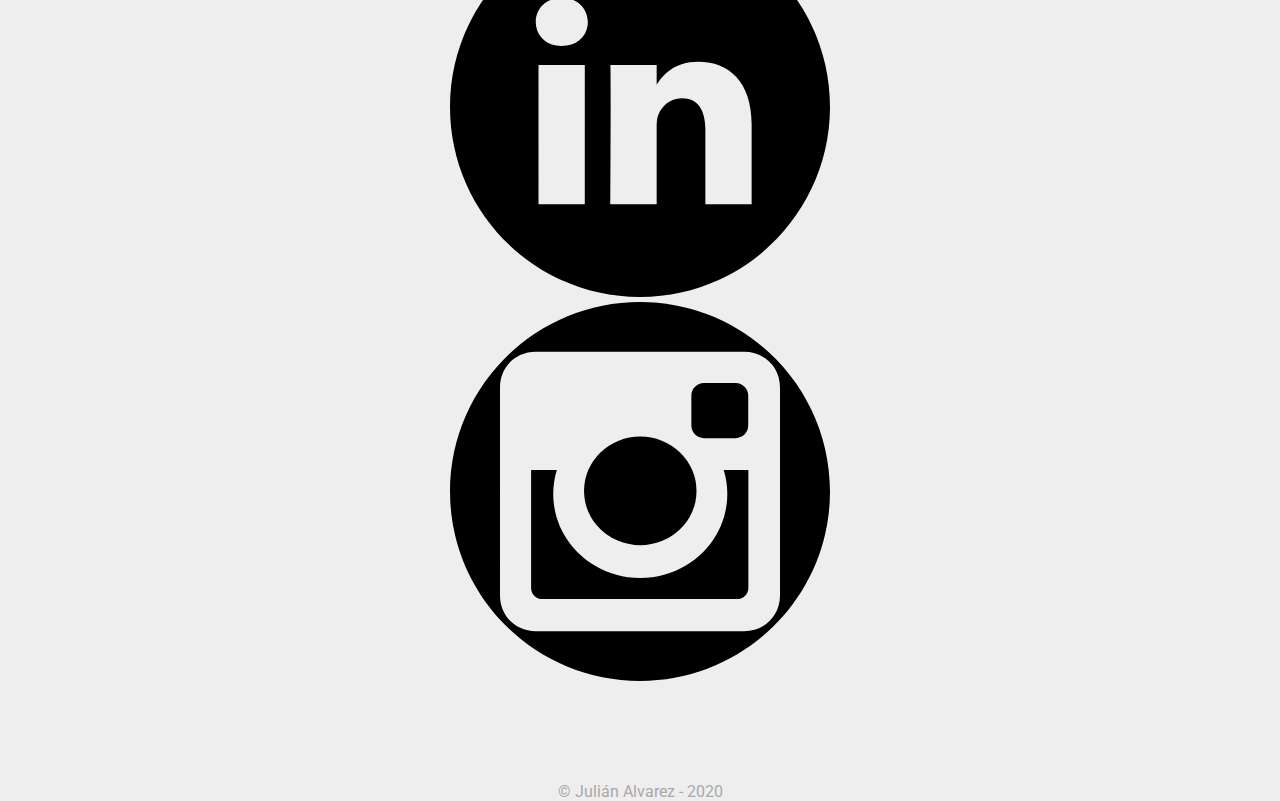
==== commit bec8227c: "Merge pull request #5 from julianalvarezkusy/dev" ====
--- a/index.html
+++ b/index.html
@@ -97,13 +97,7 @@
 		<div class="row">
 			<div class="col-md-12">
 					<h1>CONTACTO</h1><br><br>
-					<script charset="utf-8" type="text/javascript" src="https://js.hsforms.net/forms/shell.js"></script>
-					<script>
-					  hbspt.forms.create({
-						portalId: "6997100",
-						formId: "014df1e9-b814-45f1-8eb4-6420f30c04af"
-					});
-					</script>
+
 			</div>
 		</div>
 		<div class="row social">
--- a/css/style.css
+++ b/css/style.css
@@ -165,7 +165,7 @@
 
 footer{
 	background: pink;
-	height: 150vh;
+	height: 55vh;
 	padding-top: 30px;
 }
 footer h1{
@@ -248,7 +248,6 @@
 
 	footer{
 		padding-top: 10px;
-		height: 10vh;
 	}
 
 }